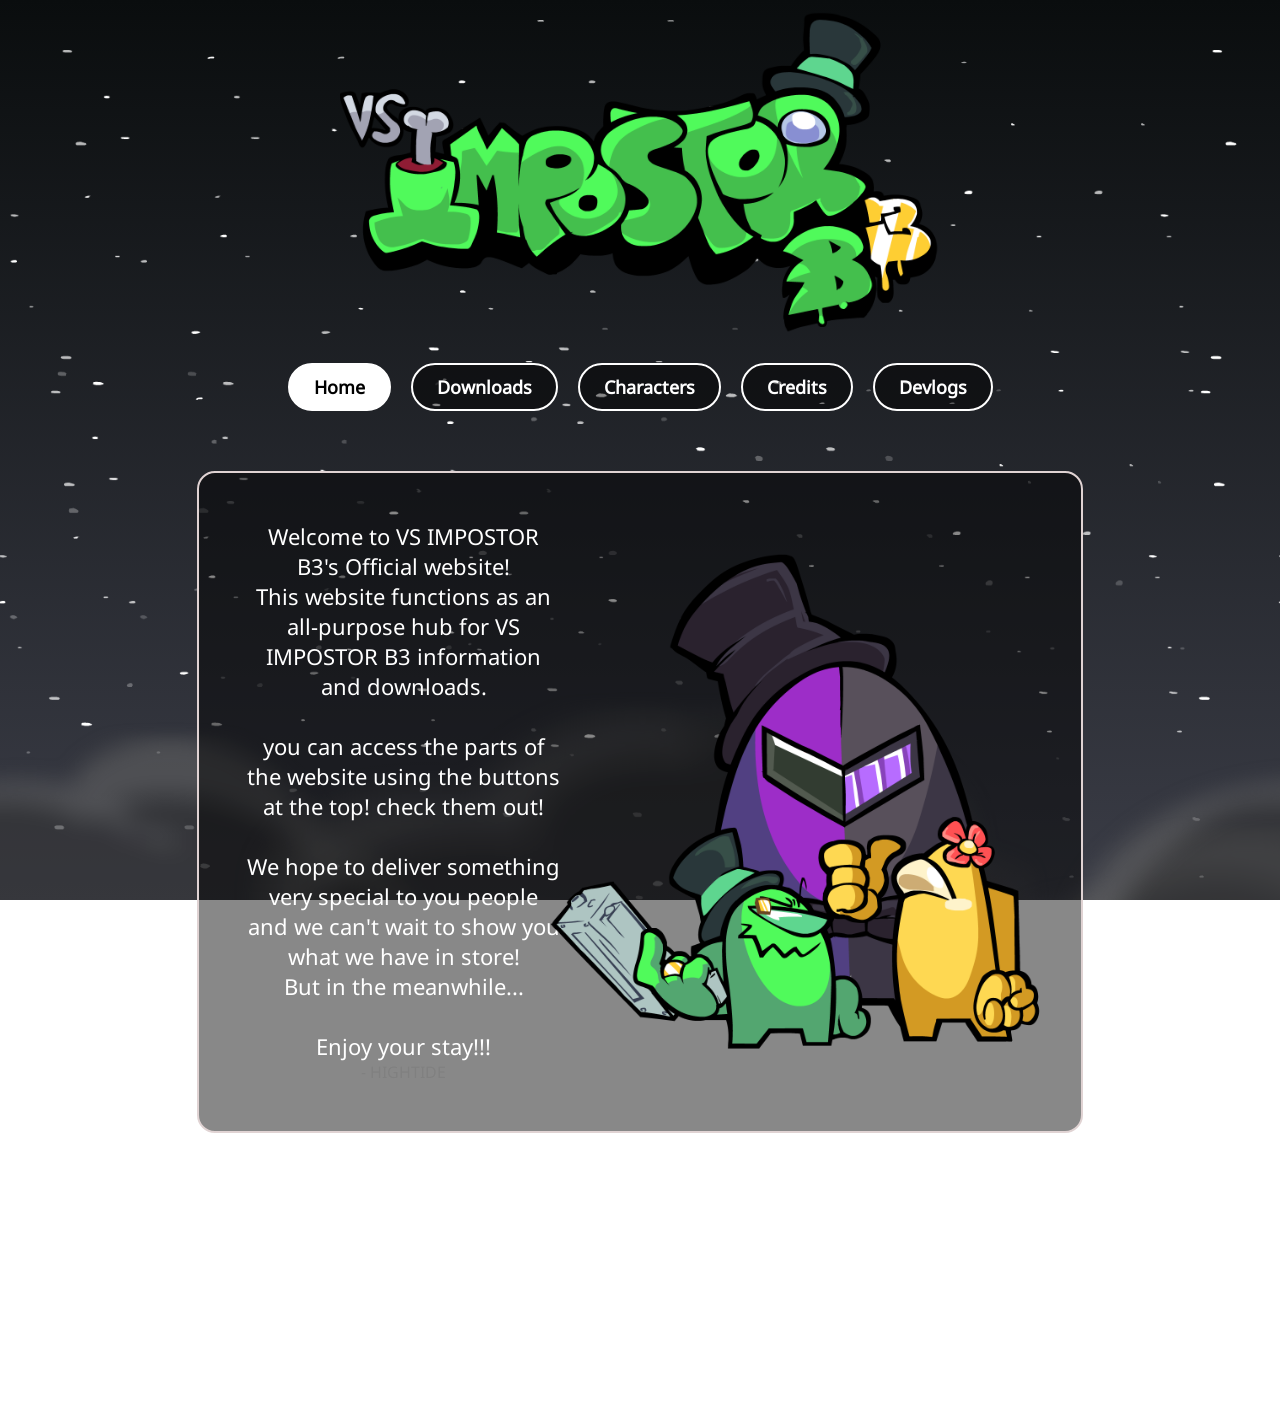
==== index.html @ e603f454 "files" ====
<!DOCTYPE html>
<html lang="en">

<!-- Ugly looking but, i dont want the stars to look weird -->

<head>
    <meta charset="UTF-8">
    <meta name="viewport" content="width=device-width, initial-scale=1.0">

    <title>VS IMPOSTOR B3</title>
    <meta name="author" content="HighTideHQ">
    <meta name="description" content="The official website for IMPOSTOR B3.">

    <link rel="icon" type="image/svg+xml" href="assets/images/gang/icons/lime.png">
    <link rel="icon" type="image/png" sizes="32x32" href="assets/images/gang/icons/lime.png">
    <link rel="apple-touch-icon" href="assets/images/gang/icons/lime.png">

    <link href="css/fonts.css" rel="stylesheet" type="text/css" media="all">
    <link href="css/main.css" rel="stylesheet" type="text/css" media="all">
    <link href="css/boxes.css" rel="stylesheet" type="text/css" media="all">
    <link href="css/text.css" rel="stylesheet" type="text/css" media="all">
    <link href="css/clouds.css" rel="stylesheet" type="text/css" media="all">
    <link href="css/bgStars.css" rel="stylesheet" type="text/css" media="all">
</head>

<body>
    <div class="background">
        <div id="BgStars1" class="BgStarLayer"><div></div><div></div></div>
        <div id="BgStars2" class="BgStarLayer"><div></div><div></div></div>

        <div class="cloud-scroll">
            <div class="cloud-track">
                <img class="cloud" id="cloud-1" src="assets/images/clouds/cloud1.png" alt="Cloud">
                <img class="cloud" id="cloud-2" src="assets/images/clouds/cloud2.png" alt="Cloud">
                <img class="cloud" id="cloud-3" src="assets/images/clouds/cloud3.png" alt="Cloud">
                <img class="cloud" id="cloud-4" src="assets/images/clouds/cloud1.png" alt="Cloud">
                <img class="cloud" id="cloud-5" src="assets/images/clouds/cloud2.png" alt="Cloud">
                <img class="cloud" id="cloud-6" src="assets/images/clouds/cloud3.png" alt="Cloud">
            </div>
        </div>  
    </div>

    <header>
        <div class="header-logo">
            <img src="assets/images/logo.png" width="600" alt="IMPOSTOR B3 LOGO">
        </div>

        <br>

        <nav class="header-nav">
            <a href="#home" class="button">Home</a>
            <a href="#downloads" class="button">Downloads</a>
            <a href="#characters" class="button">Characters</a>
            <a href="#credits" class="button">Credits</a>
            <a href="#devlog" class="button">Devlogs</a>
        </nav>
    </header>

    <br><br>

    <section data-section="404">
        <div class="scaledDiv">
            <p class="text-large" style="color: red;">ERROR 404!</p>
            <p class="text-normal">PAGE NOT FOUND</p>
            <br>
            <img src="assets/images/gifs/brown-wip.gif" class="brown" alt="Brown Walker WIP" >
            <p class="text-normal" style="text-align: center;">
                <span style="font-weight: bolder;">OOPS!</span> you seem to be a bit lost, aren't you?
                <br>
                Click the button below or use the buttons above to head back to existing pages!
            </p>
            <br>
            <div style="text-align: center;">
                <a href="#home" onclick="goHome();" class="button">Back to Home</a>
            </div>
        </div>
        <br>
    </section>

    <section data-section="home">
        <div class="main">
            <div class="box">
                <div class="box-content" style="gap: 24px; padding-right: 24px">
                    <div>
                        <p class="text-normal" style="text-align: center;">
                            Welcome to VS IMPOSTOR B3's Official website!
                            <br>
                            This website functions as an all-purpose hub for VS IMPOSTOR B3 information and downloads.
                            <br><br>
                            you can access the parts of the website using the buttons at the top! check them out!
                            <br><br>
                            We hope to deliver something very special to you people and we can't wait to show you what we have in store!
                            <br>
                            But in the meanwhile...
                            <br><br>
                            Enjoy your stay!!!
                        </p>
                        <p class="text-normal" style="font-size: 16px; text-align: center; color:gray;">- HIGHTIDE</p>
                    </div>
                    
                    <img src="assets/images/gang/impgang.png" style="height: auto; width: 425px; transform: scale(120%);" alt="">
                </div>
            </div>
        </div>
    </section>

    <section data-section="downloads">
        <div class="scaledDiv">
            <p class="text-large">
                DOWNLOADS...?
            </p>
            <br>
            <img src="assets/images/gifs/brown-wip.gif" class="brown" alt="Brown Walker WIP" >
            <p class="text-normal" style="text-align: center;">
                Builds will be available here soon.
                <br>
                Check out our <a href="https://x.com/B3Impostor" style="color: cornflowerblue;">Twitter/X</a> for new updates and information about the mod.
                <br>
                Stay tuned!
            </p>
        </div>
        <br>
    </section>

    <section data-section="characters">
        <div class="main">

            <div class="content-flex">
                <img src="assets/images/gang/icons/b3.png" height="100" style="margin-right: -10px; margin-top: 14px; transform: rotate(24deg);" alt="B3 Icon">
                <p class="text-large">
                    CHARACTERS
                </p>
                <img src="assets/images/gang/icons/lime.png" height="100" style="margin-left: -10px; margin-top: 14px; transform: rotate(-16deg);" alt="Lime Icon">
            </div>
            <p class="text-normal" style="text-align: center; margin-top: -6px;">Get to know them!</p>

            <br><br>

            <div class="box">
                <div class="box-content box-content-reversed">
                    <img src="assets/images/gang/couple.png" style="transform: scale(110%);" alt="B3 and SHAYA!">
                    <div>
                        <p class="text-title" style="text-align: center;">B3 and Shaya Dearest!</p>
                        <p class="text-highlight" style="text-align: center;">Thx B3GF ily<3</p>
                        <br>
                        <p class="text-description" style="text-align: center;">
                            A madly in love couple who love to sing songs, they are the main playable characters in the mod! expect to see ALOT of them throughout the entirety of Vs Impostor B3!
                        </p>
                        <br>
                        <p class="text-creator">- Owned by Biddle3.</p>
                    </div>
                </div>
            </div>

            <br><br>

            <div class="box">
                <div class="box-content">
                    <img src="assets/images/gang/lime.png" alt="LIME">
                    <div>
                        <p class="text-title" style="text-align: center; font-size: 52px;">Lime</p>
                        <p class="text-highlight" style="text-align: center;">Whats up Dawg?</p>
                        <br>
                        <p class="text-description" style="text-align: center;">
                            The lead antagonist of Week 1's "Oceana Occurrence" as well as Yellows partner!
                            <br>
                            Annoying, greedy, and... quite silly. 
                        </p>
                    </div>
                </div>
            </div>

            <br><br>

            <div class="box">
                <div class="box-content box-content-reversed">
                    <img src="assets/images/gang/yellow.png" style="transform: scale(110%);" alt="YELLOW">
                    <div>
                        <p class="text-title" style="text-align: center; font-size: 52px;">Yellow</p>
                        <p class="text-highlight" style="text-align: center;">You're fragile... like a flower...</p>
                        <br>
                        <p class="text-description" style="text-align: center;">
                            The lead antagonist of the future Week 2's "Mana Mania" as well as Limes partner!
                            <br>
                            Sweet and soft... be wary of his thorns.. 
                        </p>
                    </div>
                </div>
            </div>

            <br><br>

            <div class="box">
                <div class="box-content">
                    <img src="assets/images/gang/purple.png" style="transform: scale(115%);" alt="Purple">
                    <div>
                        <p class="text-title" style="text-align: center; font-size: 46px; color: rgb(153, 119, 153);">Purple</p>
                        <p class="text-highlight" style="text-align: center;">...</p>
                        <br>
                        <p class="text-description" style="text-align: center;">
                            A machine of malice, with no heart, it knows one thing. terminate.
                        </p>
                    </div>
                </div>
            </div>
        </div>
        <br>
    </section>

    <section data-section="credits">
        <div class="main">
            <div class="box content-center">
                <p class="text-highlight" style="text-align: center;">WHAT IS HIGHTIDE?</p>
                <p class="text-title" style="text-align: center;">An fnf mod team, duh!</p>
                <br>
                <img src="assets/images/logo-hightide.png" alt="IMPOSTOR B3 LOGO" width="85%">
                <br>
                <p class="text-description" style="text-align: center;">
                    Hightide is the name of our production team! currently, we're working on a 
                    <br>
                    Vs Impostor fan-mod Called B3 impostor! more updates coming soon!
                </p>
            </div>

            <br><br>

            <div class="box">
                <div class="box-content" style="justify-content: left;">
                    <div>
                        <p class="text-credit-title">HIGHTIDE TEAM</p>

                        <!-- <p class="text-credit-role">ROLE TEXT</p> -->
                        <p class="text-credit-person">Nova - Owner, Director, Lead Charter, Concept Artist</p>
                        <p class="text-credit-person">Jessexdee (BIG J) - Co-Director, Lead Artist, Animator</p>
                        
                        <p class="text-credit-person">TheBlueGrunt - Lead Animator, Concept Artist</p>

                        <p class="text-credit-person">Clappers46 - Lead Musician</p>
                        <p class="text-credit-person">Cencory - Musician</p>
                        <p class="text-credit-person">Daxie - Musician</p>
                        <p class="text-credit-person">BayckieBay - Musician</p>

                        <p class="text-credit-person">Lou - Coder, Voice of Shaya.</p>
                        <p class="text-credit-person">Mr. Polo - Coder, Website Coder</p>

                        <br>

                        <p class="text-credit-title">TRAILER STAFF</p>
                        <p class="text-credit-person">Mixman - Director of Trailer, Artist, Animator  (Voice of Detective)</p>
                        <p class="text-credit-person">Bluey - Artist, Animator</p>
                        <p class="text-credit-person">Kdead - Artist, Animator</p>
                        <p class="text-credit-person">Collusiam - Video Editor</p>

                        <br>

                        <p class="text-credit-title">SPECIAL THANKS</p>
                        <p class="text-credit-person">The old SUSWAVES team (i thank you all for your hard work)</p>
                        <p class="text-credit-person">Biddle3 and Studio Breakbeat</p>
                        <p class="text-credit-person">Clowfoe and MotorFrog</p>
                        <p class="text-credit-person">Innersloth</p>
                        <p class="text-credit-person">The Funkin' Crew</p>
                        <p class="text-credit-person">NZN and Sabothunder</p>
                        <p class="text-credit-person">Ivy and T3am</p>
                        <p class="text-credit-person">Ra_TanG and IMPOSTELLAR</p>
                        <p class="text-credit-person">POGOFROG!</p>
                        <p class="text-credit-person">Yoisabo</p>
                        <p class="text-credit-person">Sussin Direct Team</p>
                        <p class="text-credit-person">Minus Impostor Team</p>
                        <p class="text-credit-person">Birstondog11 (???)</p>
                        <p class="text-credit-person">Jio (random kid)</p>
                        <p class="text-credit-person">DW64 (my bf :3)</p>

                        <br>

                        <p class="text-credit-person">and YOU! for checking out our project! thank youu!!! </p>
                    </div>
                </div>
            </div>
        </div>
    </section>

    <section data-section="devlog">
        <div class="main">
            <div class="scaledDiv">
                <p class="text-large" style="text-align: center;">
                    DEVLOGS
                </p>
                <br>
                <img src="assets/images/gifs/brown-wip.gif" class="brown" alt="Brown Walker WIP" >
                <p class="text-normal" style="text-align: center;">
                    Progress updates on the mod and new information on many other things will be added here soon!
                    <br>
                    But for now, check out our <a href="https://x.com/B3Impostor" style="color: cornflowerblue;">Twitter/X</a> for that kinda stuff!
                    <br>
                    Stay tuned!
                </p>
            </div> 
        </div>
        <br>
    </section>

    <br>

    <footer class="footer">
        <div>
            <p class="text-smallest" style="text-align: center;">
                Among Us © Innersloth LLC.
                <br>
                Friday Night Funkin’ © The Funkin’ Crew Inc.
                <br>
                Website owned by HighTide HQ
                <br><br>
                VS Impostor B3 is an unofficial fan-made mod and is not directly affiliated with or endorsed by The Funkin’ Crew Inc, nor the VS IMPOSTOR mod.
                <br>
                All rights belong to their respective owners.
                <br><br>
                website version: 8/1/2026
            </p>
        </div>
    </footer>

    <script src="scripts/bgStars-handler.js"></script>
    <script src="scripts/sections-handler.js"></script>
</body>

</html>
---- css/fonts.css ----
@font-face {
    font-family: 'Bahn';
    font-style: normal;
    src: url('../assets/fonts/bahn.woff2') format('woff2');
}

@font-face {
    font-family: 'Ariblk';
    font-style: normal;
    src: url('../assets/fonts/ariblk.woff2') format('woff2');
}

@font-face {
    font-family: 'Liber';
    font-style: normal;
    src: url('../assets/fonts/liber.woff2') format('woff2');
}

@font-face {
    font-family: 'Noto Sans';
    font-style: normal;
    font-weight: 400;
    src: url('../assets/fonts/notosans.woff2') format('woff2');
}

@font-face {
    font-family: 'Antic';
    font-style: normal;
    font-weight: 400;
    font-display: swap;
    src: url('../assets/fonts/Antic.woff2') format('woff2');
    unicode-range: U+0000-00FF, U+0131, U+0152-0153, U+02BB-02BC, U+02C6, U+02DA, U+02DC, U+0304, U+0308, U+0329, U+2000-206F, U+20AC, U+2122, U+2191, U+2193, U+2212, U+2215, U+FEFF, U+FFFD;
}

@font-face {
    font-family: 'Reddit Sans';
    font-style: normal;
    font-weight: 200 900;
    font-display: swap;
    src: url('../assets/fonts/Reddit\ Sans.woff2') format('woff2');
    unicode-range: U+0100-02BA, U+02BD-02C5, U+02C7-02CC, U+02CE-02D7, U+02DD-02FF, U+0304, U+0308, U+0329, U+1D00-1DBF, U+1E00-1E9F, U+1EF2-1EFF, U+2020, U+20A0-20AB, U+20AD-20C0, U+2113, U+2C60-2C7F, U+A720-A7FF;
}

@font-face {
    font-family: 'Space Mono';
    font-style: normal;
    src: url('../assets/fonts/SpaceMono-Regular.woff2') format('woff2');
}

@font-face {
    font-family: 'Space Mono Bold';
    font-style: normal;
    src: url('../assets/fonts/SpaceMono-Bold.woff2') format('woff2');
}
---- css/main.css ----
/* The beauty of the website :D */

:root {
    --text-font-size: 22px;
    --text-font-family: 'Noto Sans';
    --max-site-width: 950px;
    --box-bg-color: #00000077;
    --main-text-color: #ffffff;
}

* {
    font-family: var(--text-font-family);
    font-size: var(--text-font-size);
    color: var(--main-text-color);
    box-sizing: border-box;
}

br {
    user-select: none;
}

img {
    user-select: none;
    -webkit-user-drag: none;
    pointer-events: none;
}

html {
    margin: 0;
    padding: 0;
    min-height: 100%;
    max-width: 100%;
    overflow-x: hidden;
    overflow-y: scroll;
    background: none;
}

body {
    background: none;
    color: var(--main-text-color);
    max-width: var(--max-site-width);
    margin: 0 auto;
    padding: 12px 32px 3rem;
}

.background {
    position: fixed;
    top: 0;
    left: 0;
    width: 100%;
    height: 100%;
    background: linear-gradient(to bottom, #0a0d0e, #3b3d47);
    z-index: -1;
}

header {
    max-width: var(--max-site-width);
    width: 100%;
}

.header-logo {
    display: flex;
    margin: 0 auto;
    justify-content: center;
}

.header-logo img {
    width: 600px;
}

.header-nav {
    display: flex;
    flex-wrap: wrap;
    margin: 0 auto;
    justify-content: center;
    gap: 20px;
}

.content-flex {
    display: flex;
    justify-content: center;
    align-items: center;
    gap: 1rem;
    width: 100%;
}

.content-flex img {
    height: 100px;
    width: auto;
    flex-shrink: 0;
}

.content-flex .text-large {
    margin: 0;
    text-align: center;
    flex: 0 1 auto;
    white-space: nowrap;
}

.content-center {
    display: flex;
    flex-direction: column;
    margin: 0 auto;
    align-items: center;
}

/* Button stuff */

.button {
    min-width: 100px;
    margin: 0;
    color: var(--main-text-color);
    padding: 10px 24px;
    background-color: var(--box-bg-color);
    border: 2px solid #ffffff;
    border-radius: 25px;
    font-size: calc(var(--text-font-size) - 4px);
    font-weight: bold;
    /*  box-shadow: 0px 0px 12px #ffffff; vsimp style */
    text-decoration: none;
    text-align: center;
    transition: all 0.15s linear;
    max-width: 100%;
}

.button:hover {
	text-decoration: none;
}

.button.active {
    color: #000000;
    background-color: #ffffff;
    cursor: default;
}

.button:hover {
    color: #000000;
    background-color: #ffffff;
}

section {
    display: none !important;
}

section.active {
    display: block !important;
}

.brown {
    display: block;
    margin: 0 auto 1rem;
    width: min(250px, 70vw);
    max-width: 100%;
    height: auto;
    transform: none;
}

.scaledDiv {
    width: min(100%, var(--max-site-width));
    margin: 0 auto;
    padding: 1.25rem 1rem;
    display: flex;
    flex-direction: column;
    align-items: center;
    text-align: center;
}

/* Dad! Look! I'm responsi-VLE! */
/* a bit shitty looking but hey! it works! and i have a life! i dont wanna focus on this too much! */

@media (max-width: 768px)
{
    body {
        padding: 12px 10px 1.5rem;
    }

    .header-logo img {
        width: 80vw;
    }

    .background {
        height: 125%;
    }

    .scaledDiv {
        padding: 1rem 0.75rem;
    }

    .scaledDiv .text-large {
        font-size: clamp(2rem, 5vw, 2.6rem);
    }

    .scaledDiv .text-normal {
        font-size: clamp(1rem, 2.3vw, 1.25rem);
    }

    .content-flex {
        gap: 0.75rem;
    }

    .content-flex img {
        height: 80px;
    }
}

@media (max-width: 480px) {
    body {
        padding: 8px 8px 1.25rem;
    }

    .header-nav {
        flex-direction: column;
        align-items: stretch;
        max-width: 100%;
        gap: 10px;
    }

    .button {
        width: 100%;
    }

    .scaledDiv {
        padding: 0.75rem 0.5rem;
    }

    .scaledDiv .text-large {
        font-size: clamp(1.6rem, 7vw, 2.1rem);
        line-height: 1.1;
    }

    .scaledDiv .text-normal {
        font-size: 1rem;
        line-height: 1.5;
    }

    .content-flex {
        gap: 0.35rem;
        flex-wrap: nowrap;
        transform: scale(0.9);
        transform-origin: center center;
    }

    .content-flex img {
        height: 54px;
    }

    .content-flex .text-large {
        font-size: clamp(1.6rem, 7vw, 2.2rem);
    }

    .content-flex .text-large {
        font-size: clamp(1.8rem, 8vw, 2.4rem);
    }
}
---- css/boxes.css ----
/* Box stuff */

.box {
    min-width: 100px;
    min-height: 32px;
    color: #ffffff;
    background-color: var(--box-bg-color);
    border: 2px solid #e0d3d3;
    border-radius: 18px;
    /*  box-shadow: 0px 0px 12px #ffffff; vsimp style */
    padding: 48px;

    box-sizing: border-box;
    overflow-wrap: break-word;
    word-wrap: break-word;
    word-break: break-word;
    overflow: hidden;
}

.box-content {
    display: flex;
    justify-content: center;
    align-items: center;
    flex-direction: row;
    gap: 2rem;
    flex-wrap: nowrap;
    max-width: 100%;
}

.box-content-reversed {
    flex-direction: row-reverse;
}

.box-content > div {
    flex: 1 1 0;
    min-width: 0;
    display: flex;
    flex-direction: column;
    justify-content: center;
}

.box-content img {
    flex: 0 0 auto;
    width: auto;
    height: 400px;
    object-fit: contain;
}

@media (max-width: 768px) {
    .box {
        padding: 1.25rem;
    }

    .box-content {
        flex-direction: column;
        align-items: stretch;
        flex-wrap: wrap;
    }
    
    .box-content > div {
        flex: 1 1 auto;
    }
    
    .box-content img {
        flex: 0 1 auto;
        max-height: 320px;
        width: min(100%, 280px);
        max-width: 100%;
        align-self: center;
    }

    .box-content-reversed {
        flex-direction: row-reverse;
    }
}
---- css/text.css ----
/* Text stuff */

p {
    margin-block: 0px;
    max-width: var(--max-site-width);
}

.text-large {
    font-size: calc(var(--text-font-size) + 32px);
    color: var(--main-text-color);
}

.text-highlight {
    font-family: 'Trebuchet MS';
    font-size: calc(var(--text-font-size) - 4px);
    color: #50acbd;
    letter-spacing: 2px;
}

.text-normal {
    font-size: var(--text-font-size);
    color: var(--main-text-color);
}

.text-title {
    font-size: calc(var(--text-font-size) + 16px);
    color: var(--main-text-color);
    letter-spacing: 2px;
    font-weight: bold;
    margin-block: 0px;
}

.text-description {
    font-size: calc(var(--text-font-size) - 4px);
    line-height: 1.6;
    color: #a3a3a3;
}

.text-smallest {
    font-size: calc(var(--text-font-size) - 10px);
    text-transform: uppercase;
    font-family: 'Noto Sans';
    line-height: 1.8;
    color: var(--main-text-color);
}

.text-credit-title {
    font-size: calc(var(--text-font-size) + 10px);
    font-family: 'Space Mono Bold';
}

.text-credit-role {
    font-size: calc(var(--text-font-size) + 4px);
    padding-top: 16px;
    line-height: 1;
    font-family: 'Space Mono Bold';
}

.text-credit-person {
    font-size: var(--text-font-size);
    font-family: var(--text-font-family);
    line-height: 1.6;
}

.text-creator {
    font-family: 'Trebuchet MS';
    font-size: calc(var(--text-font-size) - 6px);
    letter-spacing: 2px;
    text-align: center;
    color: #cfcfcf;
}

a {
    text-decoration: none;
}

a:hover {
    text-decoration:underline;
}

@media (max-width: 768px)
{
    .text-title {
        font-size: calc(var(--text-font-size) + 8px);
    }

    .text-description {
        font-size: calc(var(--text-font-size) - 6px);
        line-height: 1.5;
    }
}

@media (max-width: 480px) {
    .text-large {
        font-size: calc(var(--text-font-size) + 20px);
    }

    .text-title {
        font-size: calc(var(--text-font-size) + 4px);
    }
}
---- css/clouds.css ----
:root {
    --cloud-speed: 28s;
}

.cloud-scroll {
    position: relative;
    width: 100%;
    height: 100%;
    overflow: hidden;
    user-select: none;
}

.cloud-track {
    position: absolute;
    top: 0;
    left: 0;
    width: 100%;
    height: 100%;
    animation: scrollLeft var(--cloud-speed) linear infinite;
}

@keyframes scrollLeft {
    0% {
        transform: translateX(0);
    }
    100% {
        transform: translateX(-100%);
    }
}

.cloud {
    position: absolute;
    width: 62vw;
    display: block;
    opacity: 1;
    z-index: -1;
    filter: blur(6px);
}

#cloud-1 {
    bottom: -15%;
    left: -25vw;
}

#cloud-2 {
    bottom: -20%;
    left: 68vw;
}

#cloud-3 {
    bottom: -10%;
    left: 50vw;
    transform: translateX(-50%);
    trasnform
}

#cloud-4 {
    bottom: -15%;
    left: 75vw;
}

#cloud-5 {
    bottom: -20%;
    left: 168vw;
}

#cloud-6 {
    bottom: -10%;
    left: 150vw;
    transform: translateX(-50%);
}

@media (max-width: 768px)
{
    .cloud-track {
        animation: scrollLeft 16s linear infinite;
    }

    .cloud {
        width: 86vw;
        opacity: 0.9;
    }
}

@media (max-width: 480px) {
    .cloud {
        width: 110vw;
        opacity: 0.8;
        filter: blur(4px);
    }
}
---- css/bgStars.css ----
.BgStarLayer {
    position: fixed;
    top: 0;
    left: 0;
    width: 100%;
    height: 100%;
    display: flex;
}

.BgStarLayer > div {
    width: 100%;
    height: 100%;
    background-image: url('../assets/images/stars.png');
    background-repeat: repeat-x;
    background-size: auto 100%;
    background-position: 0 0;
    flex-shrink: 0;
}

#BgStars1 {
    background-position-y: 0;
    opacity: 0.7;
}
#BgStars2 {
    background-position-y: 50px;
}

@media (max-width: 768px)
{
    .BgStarLayer {
        height: 125%;
    }
    
    #BgStars1 {
        animation-duration: var(--star-speed-smaller);
    }
    
    #BgStars2 {
        animation-duration: var(--star-speed-smaller);
    }
}
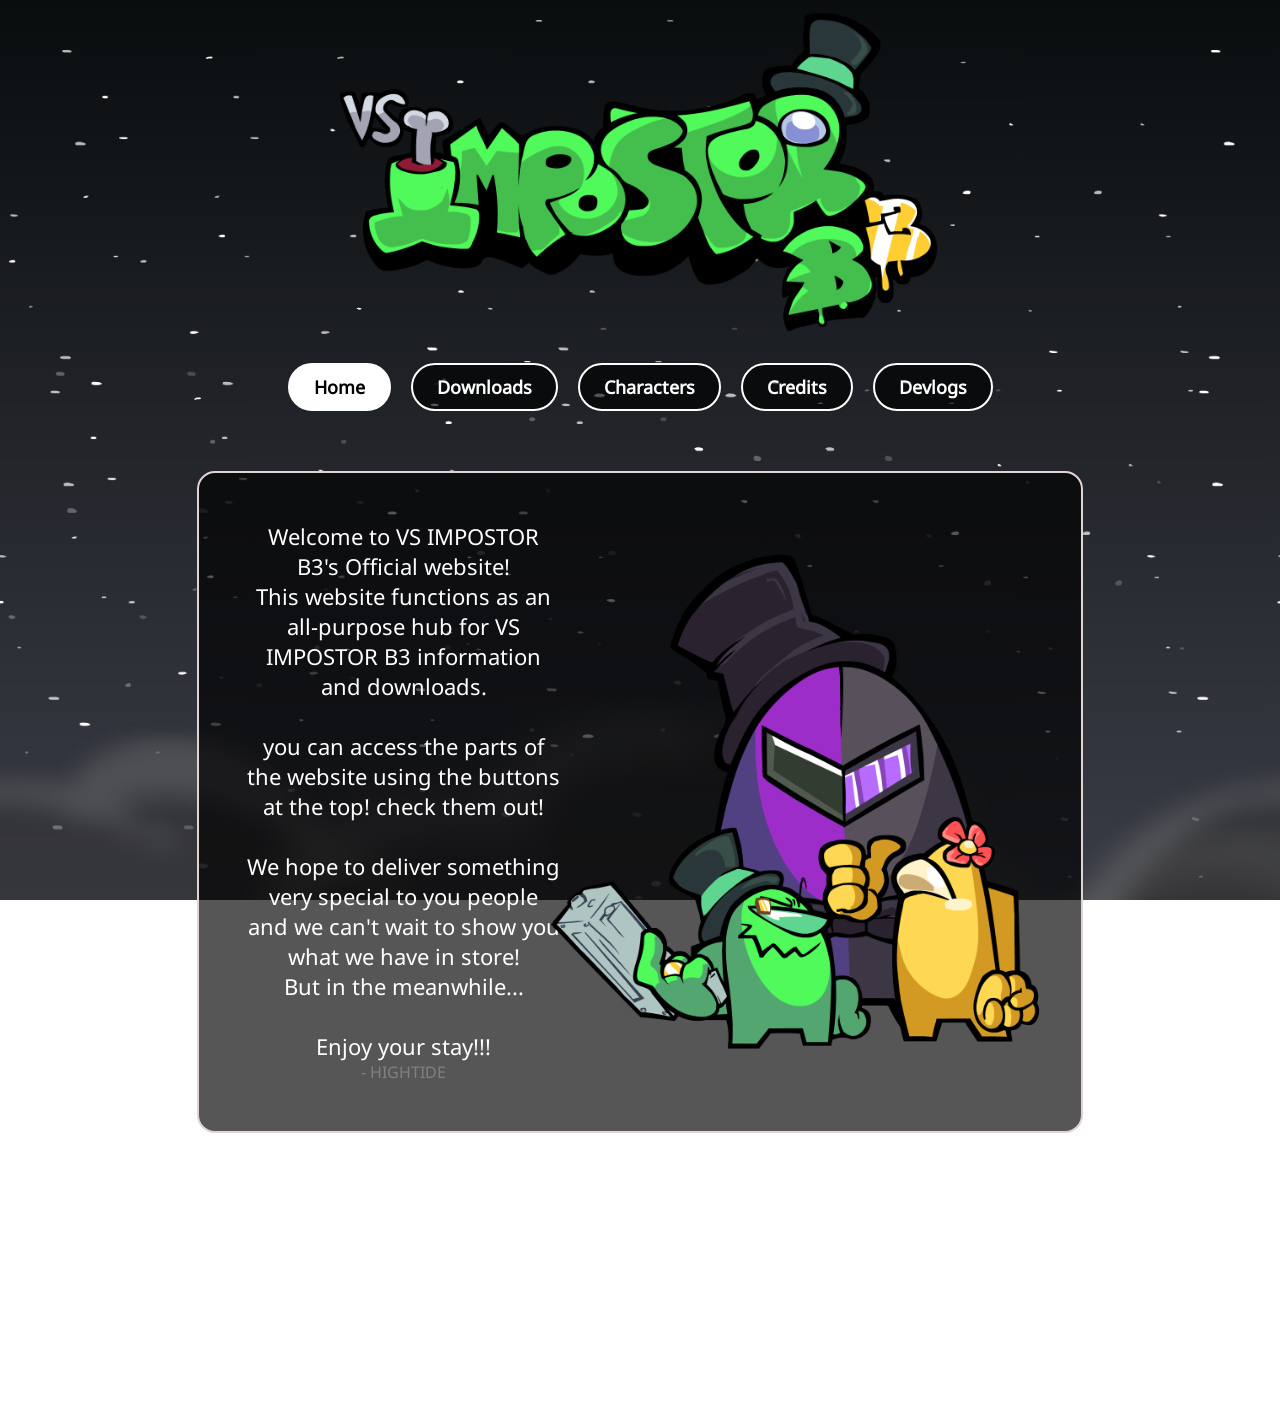
==== commit cf4cc876: "added devlogs" ====
--- a/index.html
+++ b/index.html
@@ -71,7 +71,7 @@
             </p>
             <br>
             <div style="text-align: center;">
-                <a href="#home" onclick="goHome();" class="button">Back to Home</a>
+                <a href="#home" onclick="scrollUp();" class="button">Back to Home</a>
             </div>
         </div>
         <br>
@@ -98,7 +98,7 @@
                         <p class="text-normal" style="font-size: 16px; text-align: center; color:gray;">- HIGHTIDE</p>
                     </div>
                     
-                    <img src="assets/images/gang/impgang.png" style="height: auto; width: 425px; transform: scale(120%);" alt="">
+                    <img src="assets/images/gang/fullgang.png" style="height: auto; width: 425px; transform: scale(120%);" alt="">
                 </div>
             </div>
         </div>
@@ -207,6 +207,184 @@
         <br>
     </section>
 
+    <section data-section="devlogs/1">
+        <div class="main">
+            <div class="box">
+                <div class="content-center">
+                    <p class="text-title" style="text-align: center;">B3 DEVLOG #1</p>
+                    <p class="text-smallest">AUGUST 12, 2026</p>
+                    <br>
+                
+                    <br>
+
+                    <img src="assets/images/devlogs/log1/lime.png" width="250" alt="Hey it's me! happy lime!">
+                    <p class="text-creator">(Made by @NovaArtistXD)</p>
+
+                    <br><br>
+
+                    <p class="text-large" style="color:yellow; font-weight: bold; text-transform: uppercase;">Whats up dawg?</p>
+
+                    <br>
+
+                    <div class="devlog-person-box content-center">
+                        <p class="text-normal">
+                            Hello there! Nova here, director of HIGHTIDE!
+                            <br>
+                            i hope you all are having a great day!
+                            i hope you all have seen the gameplay teaser for the new VS IMPOSTOR B3! <br>im proud of my team, and how great it looks!
+                            <br><br>
+                            ALSO! this entire website! its cool huh? say thank u to my good friend mr polo for making it real!!! and Jesse for the awesome art!!
+                            and this dev log! to inform you on upcoming vs impostor b3 stuffs,... ill update it every once in a while! enjoy this newsletter!
+                        </p>
+                    </div>
+
+                    <br><br>
+
+                    <p class="text-large" style="color:yellow; font-weight: bold; text-transform: uppercase;">2026 Release!?</p>
+
+                    <br>
+
+                    <img src="assets/images/devlogs/log1/yellow.png" width="250" alt="Hey it's me! happy yellow!">
+                    <p class="text-creator">(Made by @NovaArtistXD)</p>
+
+                    <br>
+
+                    <div class="devlog-person-box content-center">
+                        <p class="text-normal">
+                            YES!! we are planning to release THIS YEAR! progress has been going great, and i am very confident about that!
+                            <br>
+                            progress has been going great, and while v1 is not that big imo, i think its a great look at what the modern vs impostor b3 looks like!
+                            it will come with week 1, OCEANA OCCURENCE, and 2 extras! 
+                            <br><br>
+                            heres a sneak peak on one of them bellow..
+                        </p>
+                    </div>
+
+                    <br>
+
+                    <p class="text-normal" style="margin-bottom: 16px; text-transform: capitalize; letter-spacing: 4px;">???</p>
+                    <audio controls>
+                        <source src="assets/music/titlur-b3-inst-teaser.mp3" type="audio/mpeg">
+                        Your browser does not support the audio element.
+                    </audio>
+                    <p class="text-creator">(Composed by Daxie)</p>
+
+                    <br><br>
+
+                    <p class="text-normal" style="text-align: center;">
+                        There will also be very cool custom menus!
+                        <br>
+                        For example, here's a look at our new main menu!
+                    </p>
+
+                    <br><br>
+
+                    <img src="assets/images/screenshots/main-menu.png" width="725" alt="Main Menu Teaser">
+                    <p class="text-creator">(VISUALS MAY NOT BE FINAL)</p>
+
+                    <br><br>
+
+                    <p class="text-large" style="color:yellow; font-weight: bold; text-transform: uppercase;">The Sussin Direct?</p>
+
+                    <br>
+
+                    <img src="assets/images/devlogs/log1/purple.png" width="250" alt="Hey it's me! the big purple chud!">
+                    <p class="text-creator">(Made by @NovaArtistXD)</p>
+
+                    <br>
+
+                    <div class="devlog-person-box content-center">
+                        <p class="text-normal">
+                            We have the great honor to be part of the new and improved, sussin direct!
+                            <br><br>
+                            a direct showcasing some of the most promising, and awesome vs impostor/among us fan mods in the community!
+                            <br>
+                            theres a LOT of cool stuff! (and us hehe) we have somethin cool in stock for you all for the trailer! as well as yknow, the trailer itself.
+                            <br><br>
+                            more info on this on a later newsletter! or youll hear from the sussin direct team themselves when they start their promo run! or.. the trailer itself. dunno. :p
+                        </p>
+                    </div>
+
+                    <br><br>
+
+                    <p class="text-large" style="color:yellow; font-weight: bold; text-transform: uppercase;">Thank you!</p>
+
+                    <br>
+
+                    <img src="assets/images/devlogs/log1/highfrog.png" width="400" alt="The Shark">
+                    <p class="text-creator">(Made by @NovaArtistXD)</p>
+
+                    <br>
+
+                    <div class="devlog-person-box content-center">
+                        <p class="text-normal">
+                            THANK YOU SO MUCH!
+                            <br>
+                            THANK YOU THANK YOU THANK YOU! for the amount of support we have gotten!!
+                            <br>
+                            we are all grateful for the support and love, and we hope to deliver you an awesome experience!! (guys trust me its awesome)
+                            <br>
+                            for more news, check our twitter account! and take a peep at the website! 
+                            <br><br>
+                            thank you! catch ya later dawg!
+                            <br>
+                            - <span style="color: rgb(207, 82, 186);">Nova</span>
+                        </p>
+                    </div>
+
+                </div>
+
+                <br>
+
+                <div style="text-align: center;">
+                    <a href="#devlog" onclick="scrollUp();" class="button">Go Back</a>
+                </div>
+            </div>
+        </div>
+        <br>
+    </section>
+
+    <section data-section="devlog">
+        <div class="main">
+            <div class="box">
+                <p class="text-title" style="color: yellow; text-align: center; margin-bottom: 10px;">MORE CONTENT?</p>
+                <p class="text-normal content-center" style="color: #c2c2c2; text-align: center; width: 90%;">
+                    Interested in the process of the mod?
+                    looking to learn more about the progress?
+                    <br>
+                    then
+                    take a look at our...
+                    <br>
+                </p>
+                <br>
+                <p class="text-large" style="text-align: center;">DEVLOGS!</p>
+
+                <br>
+
+                <div onclick="window.location.href='#devlogs/1'; scrollUp();" class="box-content devlog-box" style="background-color: #586b584f;">
+                    <img src="assets/images/devlogs/Coin1.png" style="height: auto; width: 250px;" alt="Devlog Coin 1">
+                    <div>
+                        <p class="text-title">Devlog #1</p>
+                        <p class="text-smallest">Behind the scenes! - August 12, 2026</p>
+                        <hr class="horiz-line">
+                        <p class="text-description">
+                            Blah blah blah blah blah blah blah blah blah blah blah blah blah blah blah
+                            blah blah blah blah blah blah blah blah blah blah blah blah blah blah blah
+                            blah blah blah blah blah blah blah blah blah blah blah blah blah
+                        </p>
+                    </div>
+                </div>
+
+                <br><br><br>
+
+                <p class="text-smallest" style="text-align: center;">Oof...</p>
+                <p class="text-smallest" style="text-align: center; text-transform: none;">It seems there's no more devlogs to be found!</p>
+                <p class="text-smallest" style="text-align: center; margin-bottom: -20px; text-transform: none;">But it's okay! more devlogs will be added when we feel like it, so just relax and wait!</p>
+            </div>
+        </div>
+        <br>
+    </section>
+
     <section data-section="credits">
         <div class="main">
             <div class="box content-center">
@@ -241,7 +419,7 @@
                         <p class="text-credit-person">BayckieBay - Musician</p>
 
                         <p class="text-credit-person">Lou - Coder, Voice of Shaya.</p>
-                        <p class="text-credit-person">Mr. Polo - Coder, Website Coder</p>
+                        <p class="text-credit-person">Mr. Polo - Coder, Website Coder (I'm getting fired)</p>
 
                         <br>
 
@@ -279,26 +457,6 @@
         </div>
     </section>
 
-    <section data-section="devlog">
-        <div class="main">
-            <div class="scaledDiv">
-                <p class="text-large" style="text-align: center;">
-                    DEVLOGS
-                </p>
-                <br>
-                <img src="assets/images/gifs/brown-wip.gif" class="brown" alt="Brown Walker WIP" >
-                <p class="text-normal" style="text-align: center;">
-                    Progress updates on the mod and new information on many other things will be added here soon!
-                    <br>
-                    But for now, check out our <a href="https://x.com/B3Impostor" style="color: cornflowerblue;">Twitter/X</a> for that kinda stuff!
-                    <br>
-                    Stay tuned!
-                </p>
-            </div> 
-        </div>
-        <br>
-    </section>
-
     <br>
 
     <footer class="footer">
--- a/css/main.css
+++ b/css/main.css
@@ -4,7 +4,7 @@
     --text-font-size: 22px;
     --text-font-family: 'Noto Sans';
     --max-site-width: 950px;
-    --box-bg-color: #00000077;
+    --box-bg-color: #000000a9;
     --main-text-color: #ffffff;
 }
 
@@ -165,6 +165,12 @@
     text-align: center;
 }
 
+.horiz-line {
+    width: 80%;
+    text-align: left;
+    margin-left: 0
+}
+
 /* Dad! Look! I'm responsi-VLE! */
 /* a bit shitty looking but hey! it works! and i have a life! i dont wanna focus on this too much! */
 
--- a/css/boxes.css
+++ b/css/boxes.css
@@ -46,6 +46,24 @@
     object-fit: contain;
 }
 
+.devlog-box {
+    border-radius: 18px;
+    padding: 24px;
+    border: 4px solid #e0d3d3;
+    gap: 16px;
+    cursor: default;
+}
+
+.devlog-box:hover {
+    cursor: pointer;
+    border-color: #ccc23a;
+}
+
+.devlog-person-box {
+    border-radius: 18px;
+    padding: 24px;
+}
+
 @media (max-width: 768px) {
     .box {
         padding: 1.25rem;
--- a/css/text.css
+++ b/css/text.css
@@ -63,11 +63,12 @@
 }
 
 .text-creator {
-    font-family: 'Trebuchet MS';
-    font-size: calc(var(--text-font-size) - 6px);
+    /* font-family: 'Trebuchet MS'; */
+    font-size: calc(var(--text-font-size) - 8px);
+    margin-top: 8px;
     letter-spacing: 2px;
     text-align: center;
-    color: #cfcfcf;
+    color: #838383;
 }
 
 a {
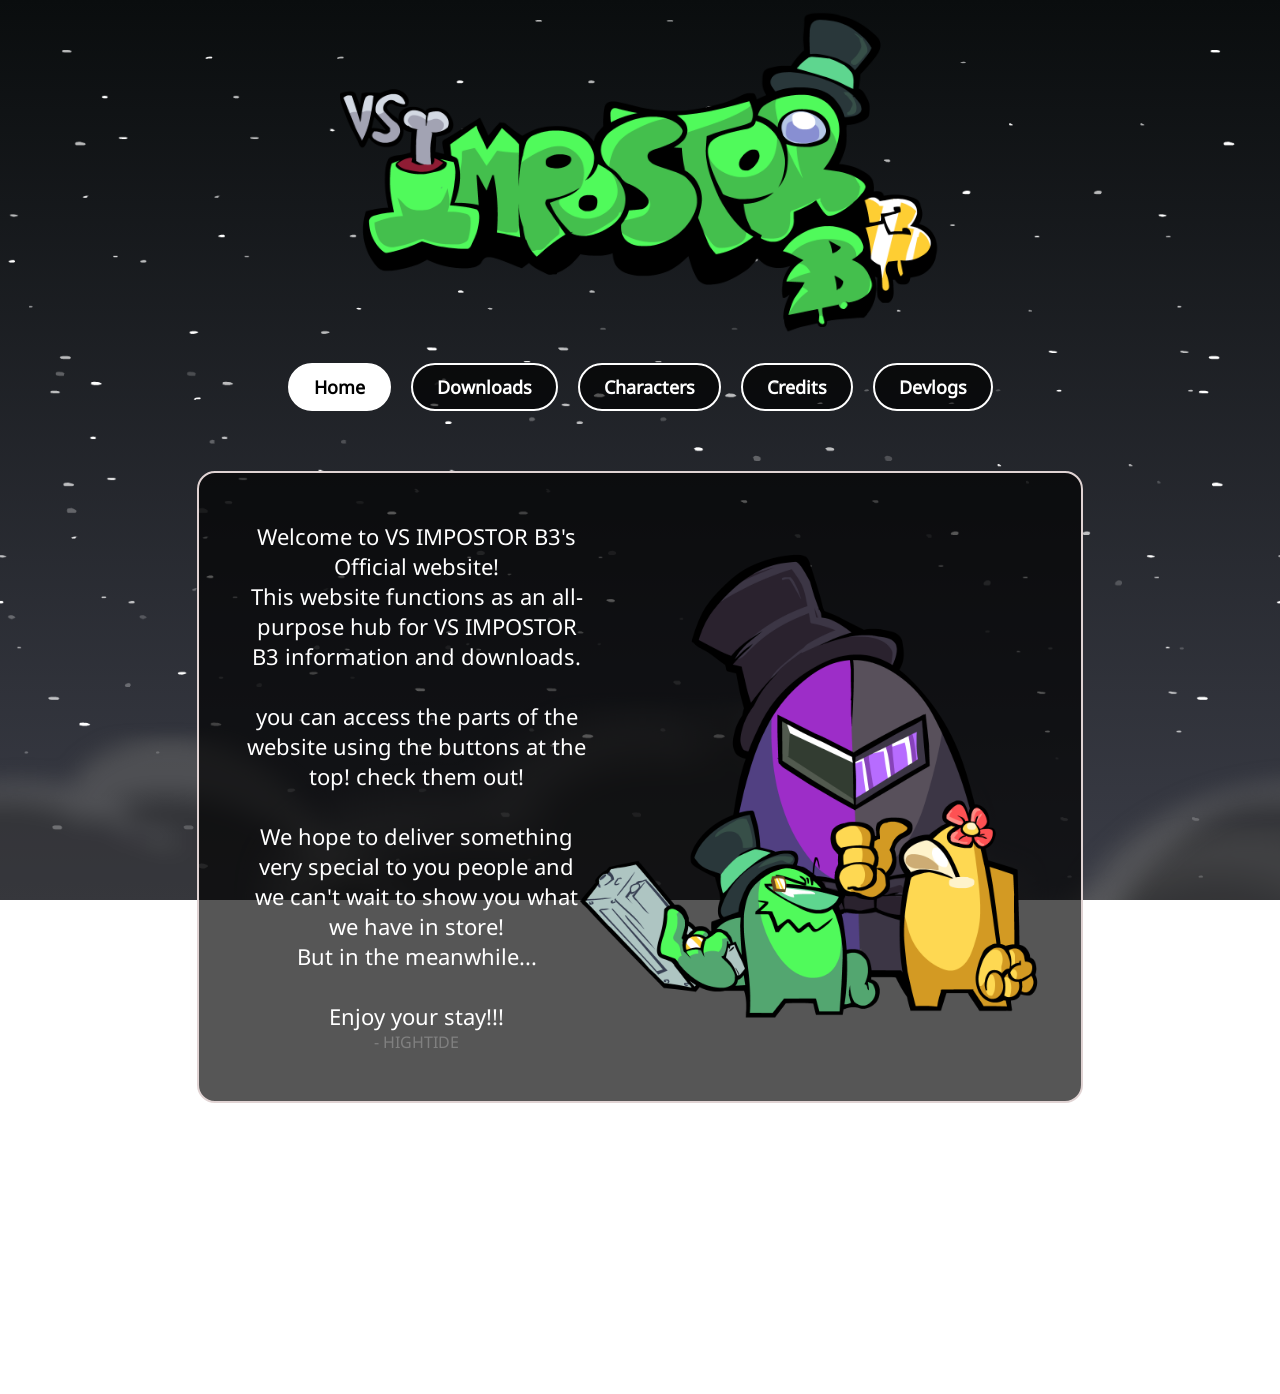
==== commit fb9b0353: "improved but still shitty" ====
--- a/index.html
+++ b/index.html
@@ -1,16 +1,11 @@
 <!DOCTYPE html>
 <html lang="en">
-
-<!-- Ugly looking but, i dont want the stars to look weird -->
-
 <head>
     <meta charset="UTF-8">
     <meta name="viewport" content="width=device-width, initial-scale=1.0">
-
     <title>VS IMPOSTOR B3</title>
     <meta name="author" content="HighTideHQ">
     <meta name="description" content="The official website for IMPOSTOR B3.">
-
     <link rel="icon" type="image/svg+xml" href="assets/images/gang/icons/lime.png">
     <link rel="icon" type="image/png" sizes="32x32" href="assets/images/gang/icons/lime.png">
     <link rel="apple-touch-icon" href="assets/images/gang/icons/lime.png">
@@ -21,13 +16,13 @@
     <link href="css/text.css" rel="stylesheet" type="text/css" media="all">
     <link href="css/clouds.css" rel="stylesheet" type="text/css" media="all">
     <link href="css/bgStars.css" rel="stylesheet" type="text/css" media="all">
+    <link href="css/extras.css" rel="stylesheet" type="text/css" media="all">
+
 </head>
-
 <body>
     <div class="background">
         <div id="BgStars1" class="BgStarLayer"><div></div><div></div></div>
         <div id="BgStars2" class="BgStarLayer"><div></div><div></div></div>
-
         <div class="cloud-scroll">
             <div class="cloud-track">
                 <img class="cloud" id="cloud-1" src="assets/images/clouds/cloud1.png" alt="Cloud">
@@ -39,14 +34,11 @@
             </div>
         </div>  
     </div>
-
     <header>
         <div class="header-logo">
             <img src="assets/images/logo.png" width="600" alt="IMPOSTOR B3 LOGO">
         </div>
-
-        <br>
-
+        <br>
         <nav class="header-nav">
             <a href="#home" class="button">Home</a>
             <a href="#downloads" class="button">Downloads</a>
@@ -55,34 +47,31 @@
             <a href="#devlog" class="button">Devlogs</a>
         </nav>
     </header>
-
     <br><br>
-
     <section data-section="404">
         <div class="scaledDiv">
-            <p class="text-large" style="color: red;">ERROR 404!</p>
+            <p class="text-large text-red">ERROR 404!</p>
             <p class="text-normal">PAGE NOT FOUND</p>
             <br>
-            <img src="assets/images/gifs/brown-wip.gif" class="brown" alt="Brown Walker WIP" >
-            <p class="text-normal" style="text-align: center;">
-                <span style="font-weight: bolder;">OOPS!</span> you seem to be a bit lost, aren't you?
+            <img src="assets/images/gifs/brown-wip.gif" class="brown" alt="Brown Walker WIP">
+            <p class="text-normal text-center">
+                <span class="text-bold">OOPS!</span> you seem to be a bit lost, aren't you?
                 <br>
                 Click the button below or use the buttons above to head back to existing pages!
             </p>
             <br>
-            <div style="text-align: center;">
+            <div class="text-center">
                 <a href="#home" onclick="scrollUp();" class="button">Back to Home</a>
             </div>
         </div>
         <br>
     </section>
-
     <section data-section="home">
         <div class="main">
             <div class="box">
-                <div class="box-content" style="gap: 24px; padding-right: 24px">
-                    <div>
-                        <p class="text-normal" style="text-align: center;">
+                <div class="box-content box-content-gap">
+                    <div>
+                        <p class="text-normal text-center">
                             Welcome to VS IMPOSTOR B3's Official website!
                             <br>
                             This website functions as an all-purpose hub for VS IMPOSTOR B3 information and downloads.
@@ -95,55 +84,49 @@
                             <br><br>
                             Enjoy your stay!!!
                         </p>
-                        <p class="text-normal" style="font-size: 16px; text-align: center; color:gray;">- HIGHTIDE</p>
-                    </div>
-                    
-                    <img src="assets/images/gang/fullgang.png" style="height: auto; width: 425px; transform: scale(120%);" alt="">
-                </div>
-            </div>
-        </div>
-    </section>
-
+                        <p class="text-normal text-small-gray">- HIGHTIDE</p>
+                    </div>
+                    <img src="assets/images/gang/fullgang.png" class="home-gang-image" alt="">
+                </div>
+            </div>
+        </div>
+    </section>
     <section data-section="downloads">
         <div class="scaledDiv">
             <p class="text-large">
                 DOWNLOADS...?
             </p>
             <br>
-            <img src="assets/images/gifs/brown-wip.gif" class="brown" alt="Brown Walker WIP" >
-            <p class="text-normal" style="text-align: center;">
+            <img src="assets/images/gifs/brown-wip.gif" class="brown" alt="Brown Walker WIP">
+            <p class="text-normal text-center">
                 Builds will be available here soon.
                 <br>
-                Check out our <a href="https://x.com/B3Impostor" style="color: cornflowerblue;">Twitter/X</a> for new updates and information about the mod.
+                Check out our <a href="https://x.com/B3Impostor" class="link-blue">Twitter/X</a> for new updates and information about the mod.
                 <br>
                 Stay tuned!
             </p>
         </div>
         <br>
     </section>
-
     <section data-section="characters">
         <div class="main">
-
             <div class="content-flex">
-                <img src="assets/images/gang/icons/b3.png" height="100" style="margin-right: -10px; margin-top: 14px; transform: rotate(24deg);" alt="B3 Icon">
+                <img src="assets/images/gang/icons/b3.png" height="100" class="icon-rotate-right" alt="B3 Icon">
                 <p class="text-large">
                     CHARACTERS
                 </p>
-                <img src="assets/images/gang/icons/lime.png" height="100" style="margin-left: -10px; margin-top: 14px; transform: rotate(-16deg);" alt="Lime Icon">
-            </div>
-            <p class="text-normal" style="text-align: center; margin-top: -6px;">Get to know them!</p>
-
+                <img src="assets/images/gang/icons/lime.png" height="100" class="icon-rotate-left" alt="Lime Icon">
+            </div>
+            <p class="text-normal text-center mt-neg6">Get to know them!</p>
             <br><br>
-
             <div class="box">
                 <div class="box-content box-content-reversed">
-                    <img src="assets/images/gang/couple.png" style="transform: scale(110%);" alt="B3 and SHAYA!">
-                    <div>
-                        <p class="text-title" style="text-align: center;">B3 and Shaya Dearest!</p>
-                        <p class="text-highlight" style="text-align: center;">Thx B3GF ily<3</p>
-                        <br>
-                        <p class="text-description" style="text-align: center;">
+                    <img src="assets/images/gang/couple.png" class="scale-110" alt="B3 and SHAYA!">
+                    <div>
+                        <p class="text-title text-center">B3 and Shaya Dearest!</p>
+                        <p class="text-highlight text-center">Thx B3GF ily<3</p>
+                        <br>
+                        <p class="text-description text-center">
                             A madly in love couple who love to sing songs, they are the main playable characters in the mod! expect to see ALOT of them throughout the entirety of Vs Impostor B3!
                         </p>
                         <br>
@@ -151,17 +134,15 @@
                     </div>
                 </div>
             </div>
-
             <br><br>
-
             <div class="box">
                 <div class="box-content">
                     <img src="assets/images/gang/lime.png" alt="LIME">
                     <div>
-                        <p class="text-title" style="text-align: center; font-size: 52px;">Lime</p>
-                        <p class="text-highlight" style="text-align: center;">Whats up Dawg?</p>
-                        <br>
-                        <p class="text-description" style="text-align: center;">
+                        <p class="text-title text-center text-52">Lime</p>
+                        <p class="text-highlight text-center">Whats up Dawg?</p>
+                        <br>
+                        <p class="text-description text-center">
                             The lead antagonist of Week 1's "Oceana Occurrence" as well as Yellows partner!
                             <br>
                             Annoying, greedy, and... quite silly. 
@@ -169,17 +150,15 @@
                     </div>
                 </div>
             </div>
-
             <br><br>
-
             <div class="box">
                 <div class="box-content box-content-reversed">
-                    <img src="assets/images/gang/yellow.png" style="transform: scale(110%);" alt="YELLOW">
-                    <div>
-                        <p class="text-title" style="text-align: center; font-size: 52px;">Yellow</p>
-                        <p class="text-highlight" style="text-align: center;">You're fragile... like a flower...</p>
-                        <br>
-                        <p class="text-description" style="text-align: center;">
+                    <img src="assets/images/gang/yellow.png" class="scale-110" alt="YELLOW">
+                    <div>
+                        <p class="text-title text-center text-52">Yellow</p>
+                        <p class="text-highlight text-center">You're fragile... like a flower...</p>
+                        <br>
+                        <p class="text-description text-center">
                             The lead antagonist of the future Week 2's "Mana Mania" as well as Limes partner!
                             <br>
                             Sweet and soft... be wary of his thorns.. 
@@ -187,17 +166,15 @@
                     </div>
                 </div>
             </div>
-
             <br><br>
-
             <div class="box">
                 <div class="box-content">
-                    <img src="assets/images/gang/purple.png" style="transform: scale(115%);" alt="Purple">
-                    <div>
-                        <p class="text-title" style="text-align: center; font-size: 46px; color: rgb(153, 119, 153);">Purple</p>
-                        <p class="text-highlight" style="text-align: center;">...</p>
-                        <br>
-                        <p class="text-description" style="text-align: center;">
+                    <img src="assets/images/gang/purple.png" class="scale-115" alt="Purple">
+                    <div>
+                        <p class="text-title text-center text-46 text-purple">Purple</p>
+                        <p class="text-highlight text-center">...</p>
+                        <br>
+                        <p class="text-description text-center">
                             A machine of malice, with no heart, it knows one thing. terminate.
                         </p>
                     </div>
@@ -206,26 +183,19 @@
         </div>
         <br>
     </section>
-
-    <section data-section="devlogs/1">
+    <section data-section="devlog1">
         <div class="main">
             <div class="box">
                 <div class="content-center">
-                    <p class="text-title" style="text-align: center;">B3 DEVLOG #1</p>
+                    <p class="text-title text-center">B3 DEVLOG #1</p>
                     <p class="text-smallest">AUGUST 12, 2026</p>
                     <br>
-                
-                    <br>
-
+                    <br>
                     <img src="assets/images/devlogs/log1/lime.png" width="250" alt="Hey it's me! happy lime!">
                     <p class="text-creator">(Made by @NovaArtistXD)</p>
-
-                    <br><br>
-
-                    <p class="text-large" style="color:yellow; font-weight: bold; text-transform: uppercase;">Whats up dawg?</p>
-
-                    <br>
-
+                    <br><br>
+                    <p class="text-large text-yellow-bold-uppercase">Whats up dawg?</p>
+                    <br>
                     <div class="devlog-person-box content-center">
                         <p class="text-normal">
                             Hello there! Nova here, director of HIGHTIDE!
@@ -237,18 +207,12 @@
                             and this dev log! to inform you on upcoming vs impostor b3 stuffs,... ill update it every once in a while! enjoy this newsletter!
                         </p>
                     </div>
-
-                    <br><br>
-
-                    <p class="text-large" style="color:yellow; font-weight: bold; text-transform: uppercase;">2026 Release!?</p>
-
-                    <br>
-
+                    <br><br>
+                    <p class="text-large text-yellow-bold-uppercase">2026 Release!?</p>
+                    <br>
                     <img src="assets/images/devlogs/log1/yellow.png" width="250" alt="Hey it's me! happy yellow!">
                     <p class="text-creator">(Made by @NovaArtistXD)</p>
-
-                    <br>
-
+                    <br>
                     <div class="devlog-person-box content-center">
                         <p class="text-normal">
                             YES!! we are planning to release THIS YEAR! progress has been going great, and i am very confident about that!
@@ -259,40 +223,31 @@
                             heres a sneak peak on one of them bellow..
                         </p>
                     </div>
-
-                    <br>
-
-                    <p class="text-normal" style="margin-bottom: 16px; text-transform: capitalize; letter-spacing: 4px;">???</p>
-                    <audio controls>
-                        <source src="assets/music/titlur-b3-inst-teaser.mp3" type="audio/mpeg">
-                        Your browser does not support the audio element.
-                    </audio>
+                    <br>
+                    <p class="text-normal devlog-subtitle">???</p>
+                    <div class="content-flex">
+                        <img src="assets/images/devlogs/audio-mic.png" style="height: auto; width: 100px;" alt="Audio's Microphone">
+                        <audio controls>
+                            <source src="assets/music/titlur-b3-inst-teaser.mp3" type="audio/mpeg">
+                            Your browser does not support the audio element.
+                        </audio>
+                    </div>
                     <p class="text-creator">(Composed by Daxie)</p>
-
-                    <br><br>
-
-                    <p class="text-normal" style="text-align: center;">
+                    <br><br>
+                    <p class="text-normal text-center">
                         There will also be very cool custom menus!
                         <br>
                         For example, here's a look at our new main menu!
                     </p>
-
-                    <br><br>
-
-                    <img src="assets/images/screenshots/main-menu.png" width="725" alt="Main Menu Teaser">
+                    <br><br>
+                    <img src="assets/images/screenshots/main-menu.png" class="screenshot" alt="Main Menu Teaser">
                     <p class="text-creator">(VISUALS MAY NOT BE FINAL)</p>
-
-                    <br><br>
-
-                    <p class="text-large" style="color:yellow; font-weight: bold; text-transform: uppercase;">The Sussin Direct?</p>
-
-                    <br>
-
+                    <br><br>
+                    <p class="text-large text-yellow-bold-uppercase">The Sussin Direct?</p>
+                    <br>
                     <img src="assets/images/devlogs/log1/purple.png" width="250" alt="Hey it's me! the big purple chud!">
                     <p class="text-creator">(Made by @NovaArtistXD)</p>
-
-                    <br>
-
+                    <br>
                     <div class="devlog-person-box content-center">
                         <p class="text-normal">
                             We have the great honor to be part of the new and improved, sussin direct!
@@ -304,18 +259,12 @@
                             more info on this on a later newsletter! or youll hear from the sussin direct team themselves when they start their promo run! or.. the trailer itself. dunno. :p
                         </p>
                     </div>
-
-                    <br><br>
-
-                    <p class="text-large" style="color:yellow; font-weight: bold; text-transform: uppercase;">Thank you!</p>
-
-                    <br>
-
+                    <br><br>
+                    <p class="text-large text-yellow-bold-uppercase">Thank you!</p>
+                    <br>
                     <img src="assets/images/devlogs/log1/highfrog.png" width="400" alt="The Shark">
                     <p class="text-creator">(Made by @NovaArtistXD)</p>
-
-                    <br>
-
+                    <br>
                     <div class="devlog-person-box content-center">
                         <p class="text-normal">
                             THANK YOU SO MUCH!
@@ -328,27 +277,23 @@
                             <br><br>
                             thank you! catch ya later dawg!
                             <br>
-                            - <span style="color: rgb(207, 82, 186);">Nova</span>
-                        </p>
-                    </div>
-
-                </div>
-
-                <br>
-
-                <div style="text-align: center;">
+                            - <span class="text-pink">Nova</span>
+                        </p>
+                    </div>
+                </div>
+                <br>
+                <div class="text-center">
                     <a href="#devlog" onclick="scrollUp();" class="button">Go Back</a>
                 </div>
             </div>
         </div>
         <br>
     </section>
-
     <section data-section="devlog">
         <div class="main">
             <div class="box">
-                <p class="text-title" style="color: yellow; text-align: center; margin-bottom: 10px;">MORE CONTENT?</p>
-                <p class="text-normal content-center" style="color: #c2c2c2; text-align: center; width: 90%;">
+                <p class="text-title text-yellow text-center mb-10">MORE CONTENT?</p>
+                <p class="text-normal content-center text-center text-light-gray" style="width: 90%;">
                     Interested in the process of the mod?
                     looking to learn more about the progress?
                     <br>
@@ -357,80 +302,65 @@
                     <br>
                 </p>
                 <br>
-                <p class="text-large" style="text-align: center;">DEVLOGS!</p>
-
-                <br>
-
-                <div onclick="window.location.href='#devlogs/1'; scrollUp();" class="box-content devlog-box" style="background-color: #586b584f;">
+                <p class="text-large text-center">DEVLOGS!</p>
+                <br>
+                <div onclick="window.location.href='#devlog1'; scrollUp();" class="box-content devlog-box devlog-box-bg">
                     <img src="assets/images/devlogs/Coin1.png" style="height: auto; width: 250px;" alt="Devlog Coin 1">
                     <div>
                         <p class="text-title">Devlog #1</p>
-                        <p class="text-smallest">Behind the scenes! - August 12, 2026</p>
+                        <p class="text-smallest">The First One! - August 12, 2026</p>
                         <hr class="horiz-line">
                         <p class="text-description">
-                            Blah blah blah blah blah blah blah blah blah blah blah blah blah blah blah
-                            blah blah blah blah blah blah blah blah blah blah blah blah blah blah blah
-                            blah blah blah blah blah blah blah blah blah blah blah blah blah
-                        </p>
-                    </div>
-                </div>
-
+                            Hey Nova could you also write something here too? i would write something here myself
+                            but i am NOT a writer and i suck at explaining ANYTHING.
+                            <br>
+                            thanks.
+                        </p>
+                    </div>
+                </div>
                 <br><br><br>
-
-                <p class="text-smallest" style="text-align: center;">Oof...</p>
-                <p class="text-smallest" style="text-align: center; text-transform: none;">It seems there's no more devlogs to be found!</p>
-                <p class="text-smallest" style="text-align: center; margin-bottom: -20px; text-transform: none;">But it's okay! more devlogs will be added when we feel like it, so just relax and wait!</p>
-            </div>
-        </div>
-        <br>
-    </section>
-
+                <p class="text-smallest text-center">Oof...</p>
+                <p class="text-smallest text-center text-uppercase-none">It seems there's no more devlogs to be found!</p>
+                <p class="text-smallest text-center text-uppercase-none mb-neg20">But it's okay! more devlogs will be added when we feel like it, so just relax and wait!</p>
+            </div>
+        </div>
+        <br>
+    </section>
     <section data-section="credits">
         <div class="main">
             <div class="box content-center">
-                <p class="text-highlight" style="text-align: center;">WHAT IS HIGHTIDE?</p>
-                <p class="text-title" style="text-align: center;">An fnf mod team, duh!</p>
+                <p class="text-highlight text-center">WHAT IS HIGHTIDE?</p>
+                <p class="text-title text-center">An fnf mod team, duh!</p>
                 <br>
                 <img src="assets/images/logo-hightide.png" alt="IMPOSTOR B3 LOGO" width="85%">
                 <br>
-                <p class="text-description" style="text-align: center;">
+                <p class="text-description text-center">
                     Hightide is the name of our production team! currently, we're working on a 
                     <br>
                     Vs Impostor fan-mod Called B3 impostor! more updates coming soon!
                 </p>
             </div>
-
             <br><br>
-
-            <div class="box">
-                <div class="box-content" style="justify-content: left;">
+            <div class="box">
+                <div class="box-content box-content-left">
                     <div>
                         <p class="text-credit-title">HIGHTIDE TEAM</p>
-
-                        <!-- <p class="text-credit-role">ROLE TEXT</p> -->
                         <p class="text-credit-person">Nova - Owner, Director, Lead Charter, Concept Artist</p>
                         <p class="text-credit-person">Jessexdee (BIG J) - Co-Director, Lead Artist, Animator</p>
-                        
                         <p class="text-credit-person">TheBlueGrunt - Lead Animator, Concept Artist</p>
-
                         <p class="text-credit-person">Clappers46 - Lead Musician</p>
                         <p class="text-credit-person">Cencory - Musician</p>
                         <p class="text-credit-person">Daxie - Musician</p>
                         <p class="text-credit-person">BayckieBay - Musician</p>
-
                         <p class="text-credit-person">Lou - Coder, Voice of Shaya.</p>
                         <p class="text-credit-person">Mr. Polo - Coder, Website Coder (I'm getting fired)</p>
-
-                        <br>
-
+                        <br>
                         <p class="text-credit-title">TRAILER STAFF</p>
                         <p class="text-credit-person">Mixman - Director of Trailer, Artist, Animator  (Voice of Detective)</p>
                         <p class="text-credit-person">Bluey - Artist, Animator</p>
                         <p class="text-credit-person">Kdead - Artist, Animator</p>
                         <p class="text-credit-person">Collusiam - Video Editor</p>
-
-                        <br>
-
+                        <br>
                         <p class="text-credit-title">SPECIAL THANKS</p>
                         <p class="text-credit-person">The old SUSWAVES team (i thank you all for your hard work)</p>
                         <p class="text-credit-person">Biddle3 and Studio Breakbeat</p>
@@ -447,21 +377,17 @@
                         <p class="text-credit-person">Birstondog11 (???)</p>
                         <p class="text-credit-person">Jio (random kid)</p>
                         <p class="text-credit-person">DW64 (my bf :3)</p>
-
-                        <br>
-
+                        <br>
                         <p class="text-credit-person">and YOU! for checking out our project! thank youu!!! </p>
                     </div>
                 </div>
             </div>
         </div>
     </section>
-
     <br>
-
     <footer class="footer">
         <div>
-            <p class="text-smallest" style="text-align: center;">
+            <p class="text-smallest text-center">
                 Among Us © Innersloth LLC.
                 <br>
                 Friday Night Funkin’ © The Funkin’ Crew Inc.
@@ -476,9 +402,7 @@
             </p>
         </div>
     </footer>
-
     <script src="scripts/bgStars-handler.js"></script>
     <script src="scripts/sections-handler.js"></script>
 </body>
-
 </html>
--- a/css/extras.css
+++ b/css/extras.css
@@ -0,0 +1,37 @@
+/* I KNOW THIS LOOKS UGLY, ILL IMPROVE IT LATER */
+
+.text-red { color: red; }
+.text-center { text-align: center; }
+.text-bold { font-weight: bolder; }
+.text-small-gray { font-size: 16px; text-align: center; color: gray; }
+.link-blue { color: cornflowerblue; }
+.text-yellow { color: yellow; }
+.text-light-gray { color: #c2c2c2; }
+.text-pink { color: rgb(207, 82, 186); }
+.text-purple { color: rgb(153, 119, 153); }
+.text-52 { font-size: 52px; }
+.text-46 { font-size: 46px; }
+.text-yellow-bold-uppercase { color: yellow; font-weight: bold; text-transform: uppercase; }
+.text-uppercase-none { text-transform: none; }
+
+.mt-neg6 { margin-top: -6px; }
+.mb-10 { margin-bottom: 10px; }
+.mb-neg20 { margin-bottom: -20px; }
+
+.box-content-gap { gap: 24px; padding-right: 24px; }
+.box-content-left { justify-content: left; }
+
+.content-center img {
+    max-width: 100%;
+}
+
+.home-gang-image { height: auto; max-width: 100%; width: 425px; transform: scale(120%); }
+.icon-rotate-right { margin-right: -10px; margin-top: 14px; transform: rotate(24deg); }
+.icon-rotate-left { margin-left: -10px; margin-top: 14px; transform: rotate(-16deg); }
+.scale-110 { transform: scale(110%); }
+.scale-115 { transform: scale(115%); }
+
+.devlog-subtitle { margin-bottom: 16px; text-transform: capitalize; letter-spacing: 4px; }
+.devlog-box-bg { background-color: #586b584f; }
+
+.screenshot { width: 725px; max-width: 100%; }
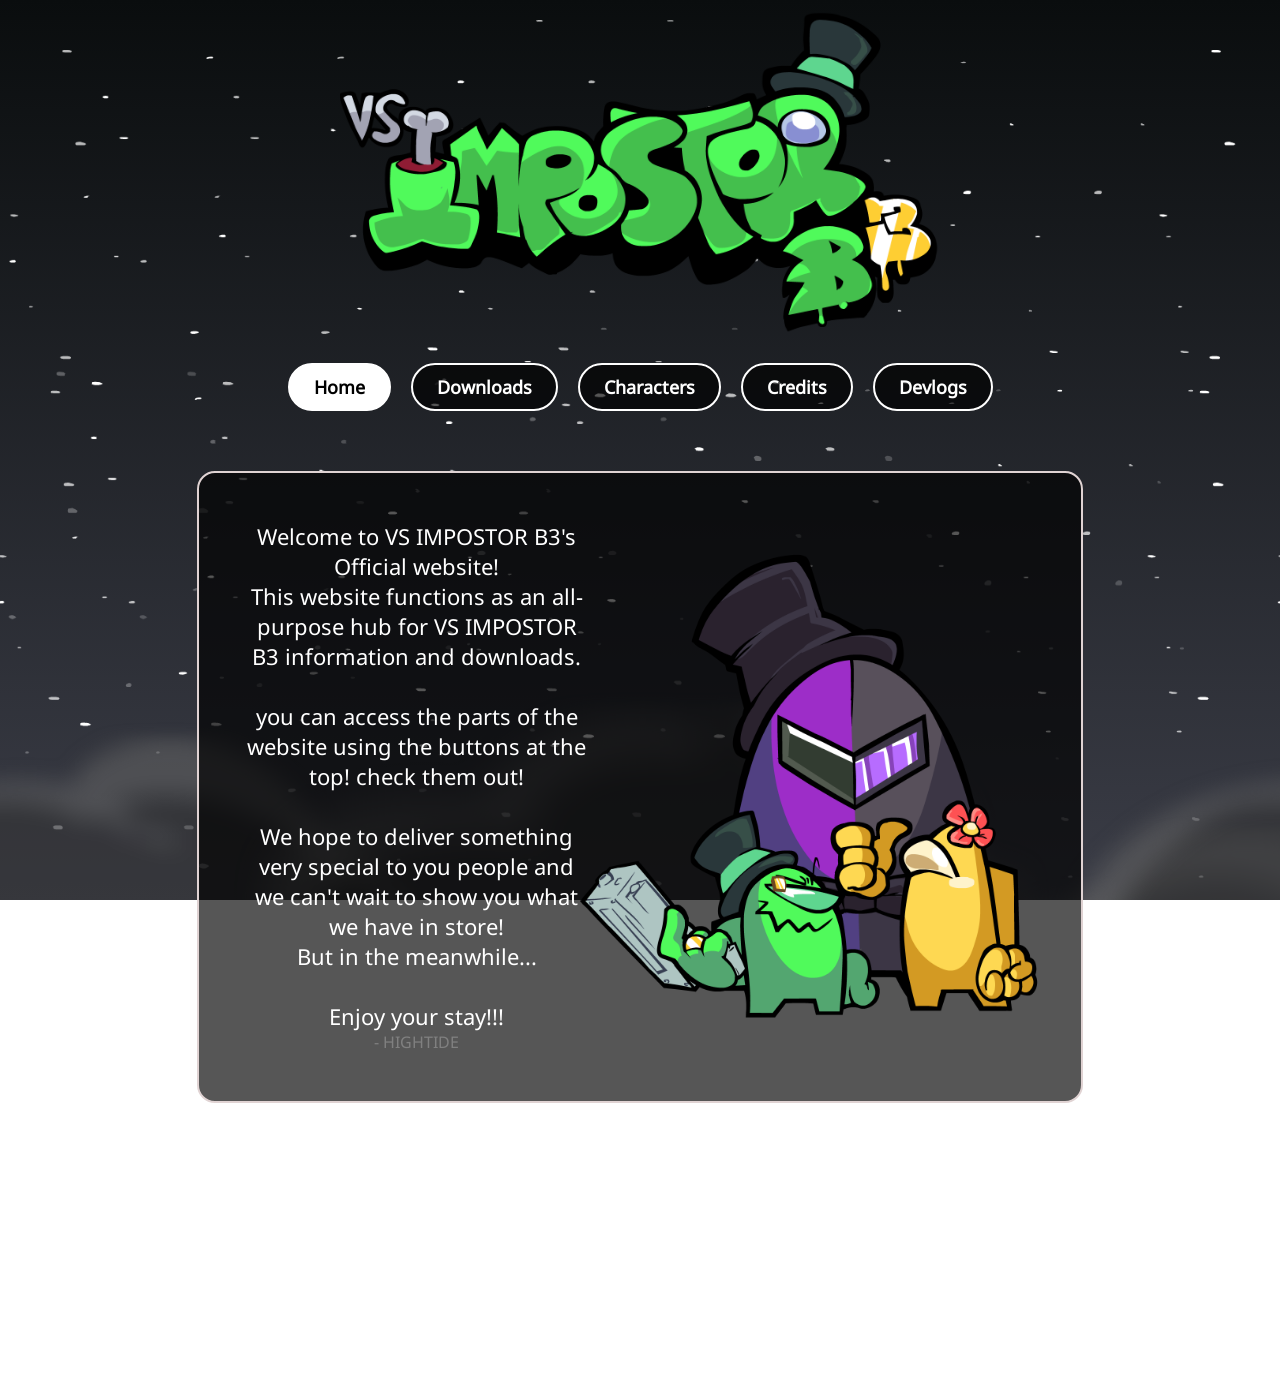
==== commit 04470844: "files" ====
--- a/index.html
+++ b/index.html
@@ -169,7 +169,7 @@
             <br><br>
             <div class="box">
                 <div class="box-content">
-                    <img src="assets/images/gang/purple.png" class="scale-115" alt="Purple">
+                    <img src="assets/images/gang/preple.png" class="scale-115" alt="Purple">
                     <div>
                         <p class="text-title text-center text-46 text-purple">Purple</p>
                         <p class="text-highlight text-center">...</p>
@@ -228,7 +228,7 @@
                     <div class="content-flex">
                         <img src="assets/images/devlogs/audio-mic.png" style="height: auto; width: 100px;" alt="Audio's Microphone">
                         <audio controls>
-                            <source src="assets/music/titlur-b3-inst-teaser.mp3" type="audio/mpeg">
+                            <source src="https://archive.org/download/secb3titlursongtease/secb3titlursongtease.mp3" type="audio/mpeg">
                             Your browser does not support the audio element.
                         </audio>
                     </div>
@@ -283,7 +283,7 @@
                 </div>
                 <br>
                 <div class="text-center">
-                    <a href="#devlog" onclick="scrollUp();" class="button">Go Back</a>
+                    <a href="#devlog" onclick="scrollUp()" class="button">Go Back</a>
                 </div>
             </div>
         </div>
@@ -304,7 +304,7 @@
                 <br>
                 <p class="text-large text-center">DEVLOGS!</p>
                 <br>
-                <div onclick="window.location.href='#devlog1'; scrollUp();" class="box-content devlog-box devlog-box-bg">
+                <div class="content-flex devlog-box-bg devlog-box" onclick="window.location.href='#devlog1'; scrollUp();">
                     <img src="assets/images/devlogs/Coin1.png" style="height: auto; width: 250px;" alt="Devlog Coin 1">
                     <div>
                         <p class="text-title">Devlog #1</p>
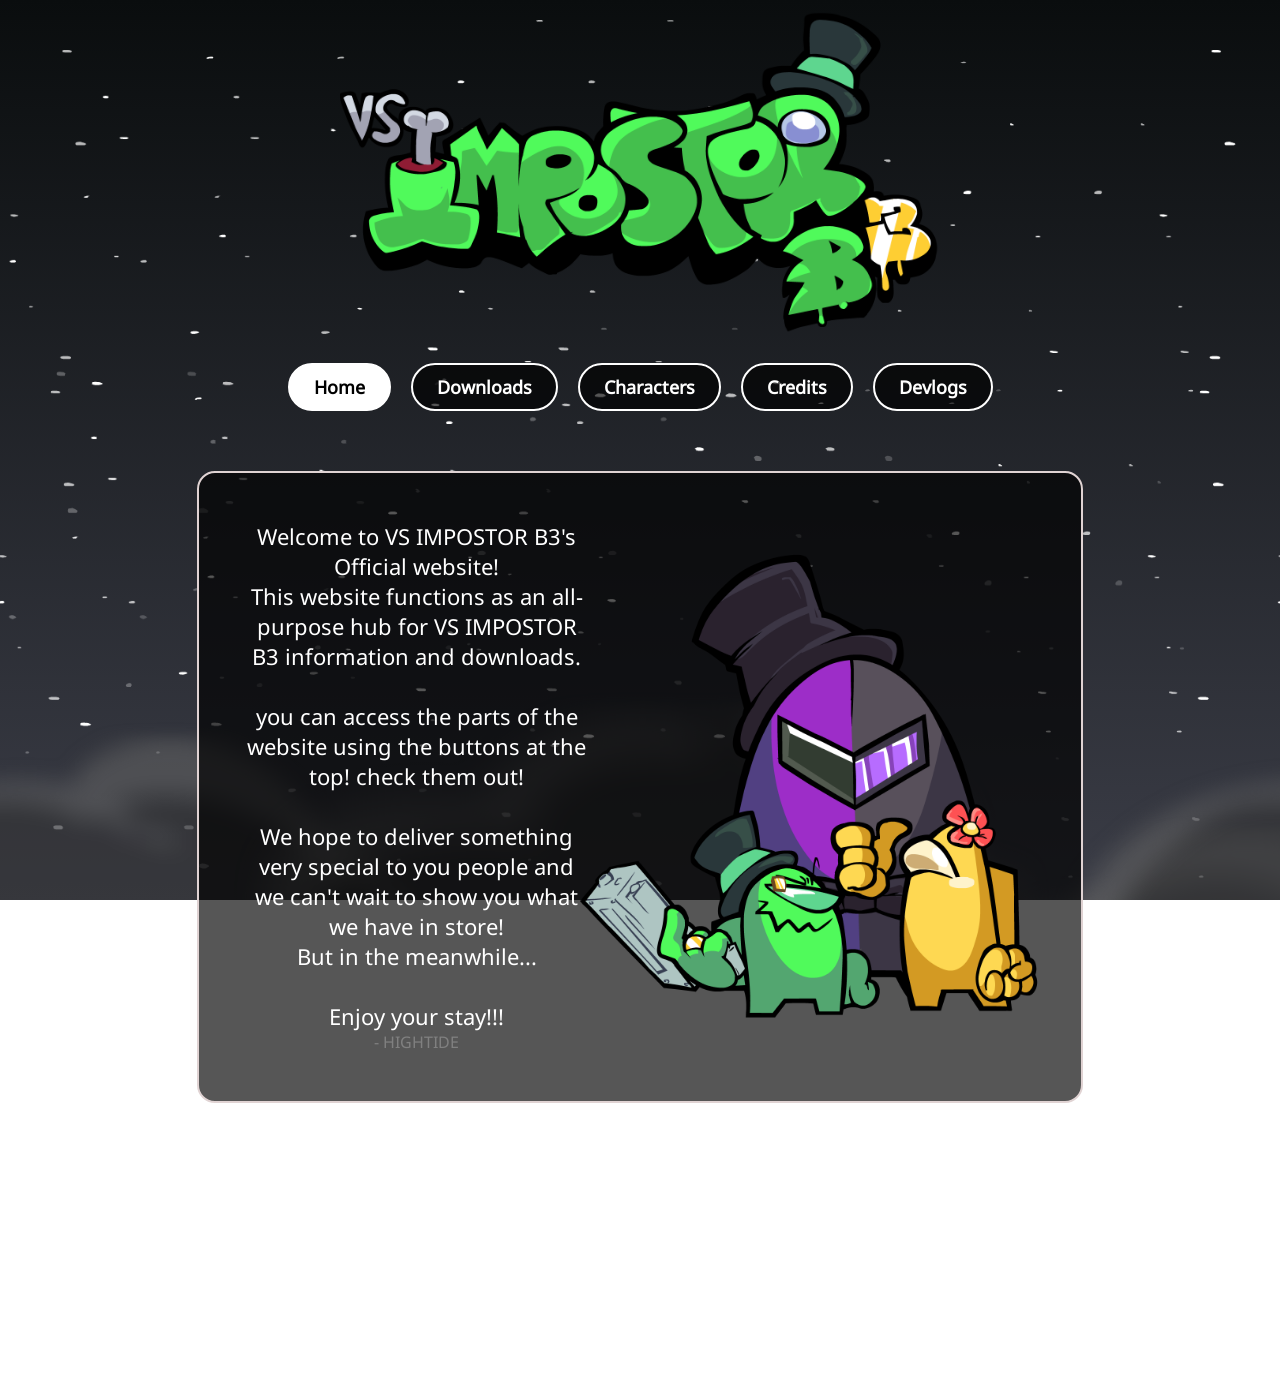
==== commit 978891cd: "files" ====
--- a/index.html
+++ b/index.html
@@ -304,7 +304,7 @@
                 <br>
                 <p class="text-large text-center">DEVLOGS!</p>
                 <br>
-                <div class="content-flex devlog-box-bg devlog-box" onclick="window.location.href='#devlog1'; scrollUp();">
+                <div class="box-content devlog-box-bg devlog-box" onclick="window.location.href='#devlog1'; scrollUp();">
                     <img src="assets/images/devlogs/Coin1.png" style="height: auto; width: 250px;" alt="Devlog Coin 1">
                     <div>
                         <p class="text-title">Devlog #1</p>
--- a/css/extras.css
+++ b/css/extras.css
@@ -1,17 +1,48 @@
 /* I KNOW THIS LOOKS UGLY, ILL IMPROVE IT LATER */
 
-.text-red { color: red; }
-.text-center { text-align: center; }
-.text-bold { font-weight: bolder; }
-.text-small-gray { font-size: 16px; text-align: center; color: gray; }
-.link-blue { color: cornflowerblue; }
-.text-yellow { color: yellow; }
-.text-light-gray { color: #c2c2c2; }
-.text-pink { color: rgb(207, 82, 186); }
-.text-purple { color: rgb(153, 119, 153); }
-.text-52 { font-size: 52px; }
-.text-46 { font-size: 46px; }
-.text-yellow-bold-uppercase { color: yellow; font-weight: bold; text-transform: uppercase; }
+.text-red {
+    color: red;
+}
+.text-center {
+    text-align: center;
+}
+.text-bold {
+    font-weight: bolder;
+}
+.text-small-gray {
+    font-size: 16px;
+    text-align: center;
+    color: gray;
+}
+
+.link-blue {
+    color: cornflowerblue;
+}
+.text-yellow {
+    color: yellow;
+}
+.text-light-gray {
+    color: #c2c2c2;
+}
+.text-pink {
+    color: rgb(207, 82, 186);
+}
+.text-purple {
+    color: rgb(153, 119, 153);
+}
+.text-52 {
+    font-size: 52px;
+}
+.text-46 {
+    font-size: 46px;
+}
+
+.text-yellow-bold-uppercase {
+    color: yellow;
+    font-weight: bold;
+    text-transform: uppercase;
+    text-align: center;
+}
 .text-uppercase-none { text-transform: none; }
 
 .mt-neg6 { margin-top: -6px; }
@@ -25,13 +56,22 @@
     max-width: 100%;
 }
 
-.home-gang-image { height: auto; max-width: 100%; width: 425px; transform: scale(120%); }
+.screenshot {
+    width: 725px;
+    max-width: 100%;
+}
+
+.home-gang-image {
+    height: auto;
+    max-width: 100%;
+    width: 425px;
+    transform: scale(120%);
+}
+
 .icon-rotate-right { margin-right: -10px; margin-top: 14px; transform: rotate(24deg); }
 .icon-rotate-left { margin-left: -10px; margin-top: 14px; transform: rotate(-16deg); }
 .scale-110 { transform: scale(110%); }
 .scale-115 { transform: scale(115%); }
 
 .devlog-subtitle { margin-bottom: 16px; text-transform: capitalize; letter-spacing: 4px; }
-.devlog-box-bg { background-color: #586b584f; }
-
-.screenshot { width: 725px; max-width: 100%; }+.devlog-box-bg { background-color: #586b584f; }
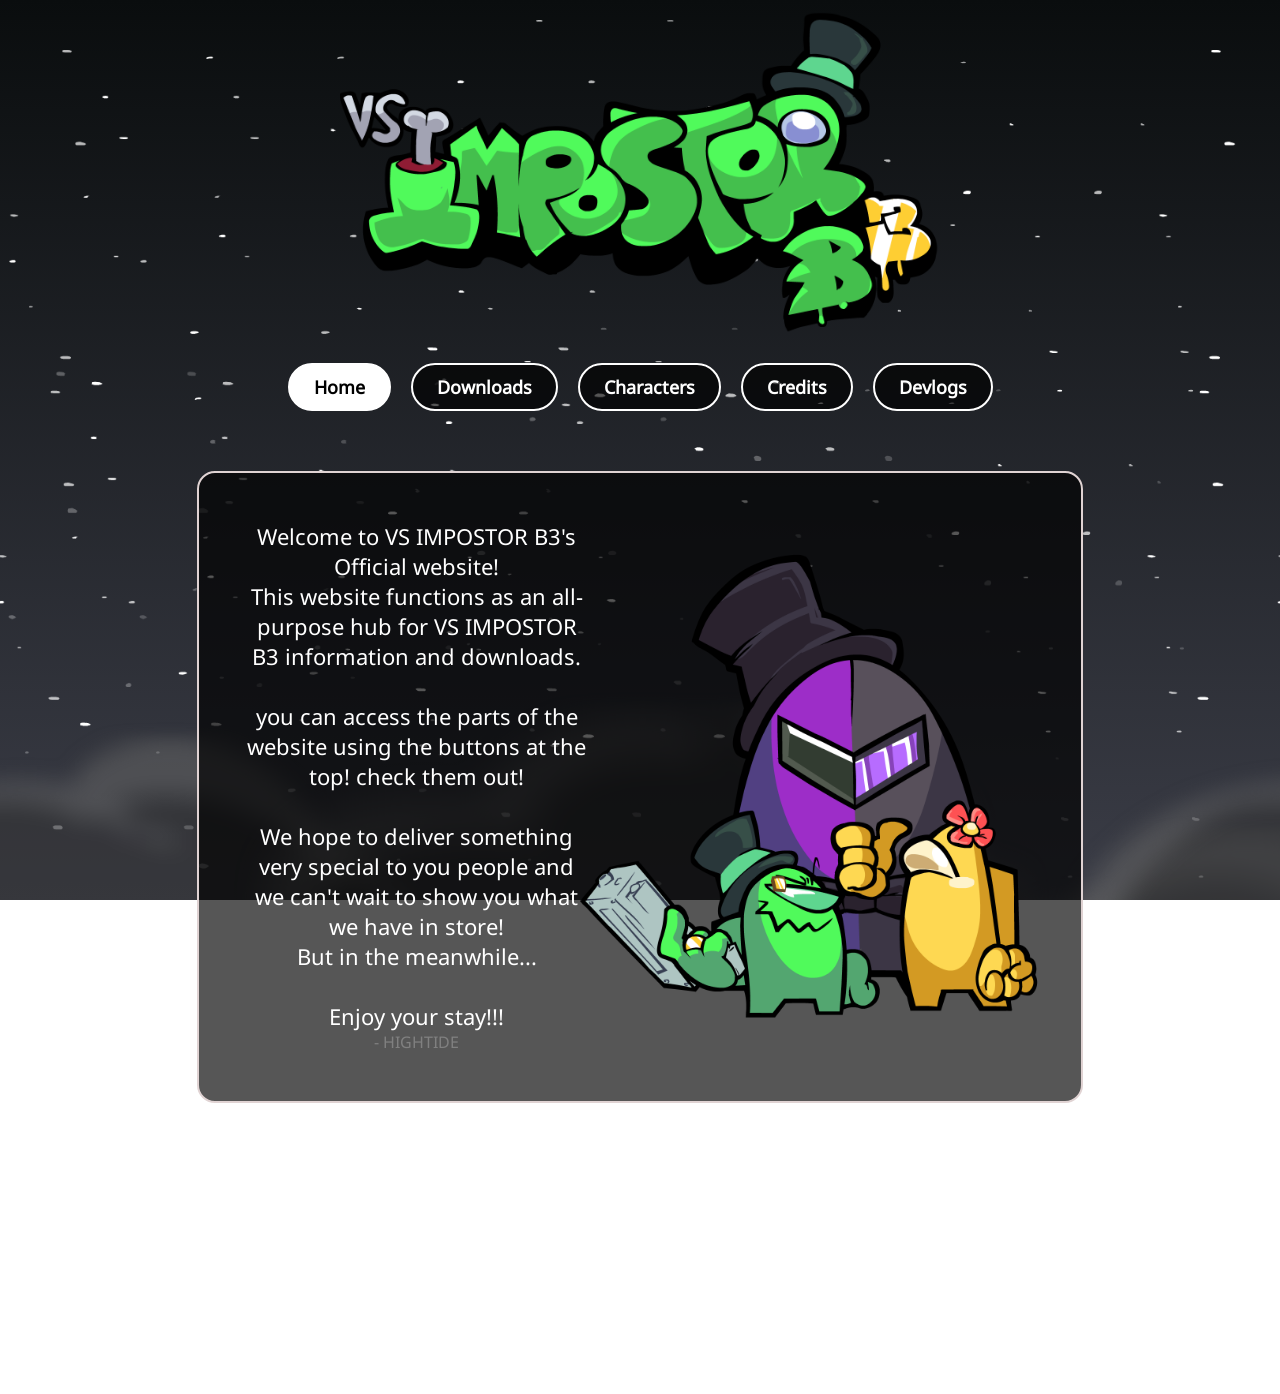
==== commit c2245932: "files" ====
--- a/index.html
+++ b/index.html
@@ -228,7 +228,7 @@
                     <div class="content-flex">
                         <img src="assets/images/devlogs/audio-mic.png" style="height: auto; width: 100px;" alt="Audio's Microphone">
                         <audio controls>
-                            <source src="https://archive.org/download/secb3titlursongtease/secb3titlursongtease.mp3" type="audio/mpeg">
+                            <source src="assets/music/teaser_b3_secret.mp3" type="audio/mpeg">
                             Your browser does not support the audio element.
                         </audio>
                     </div>
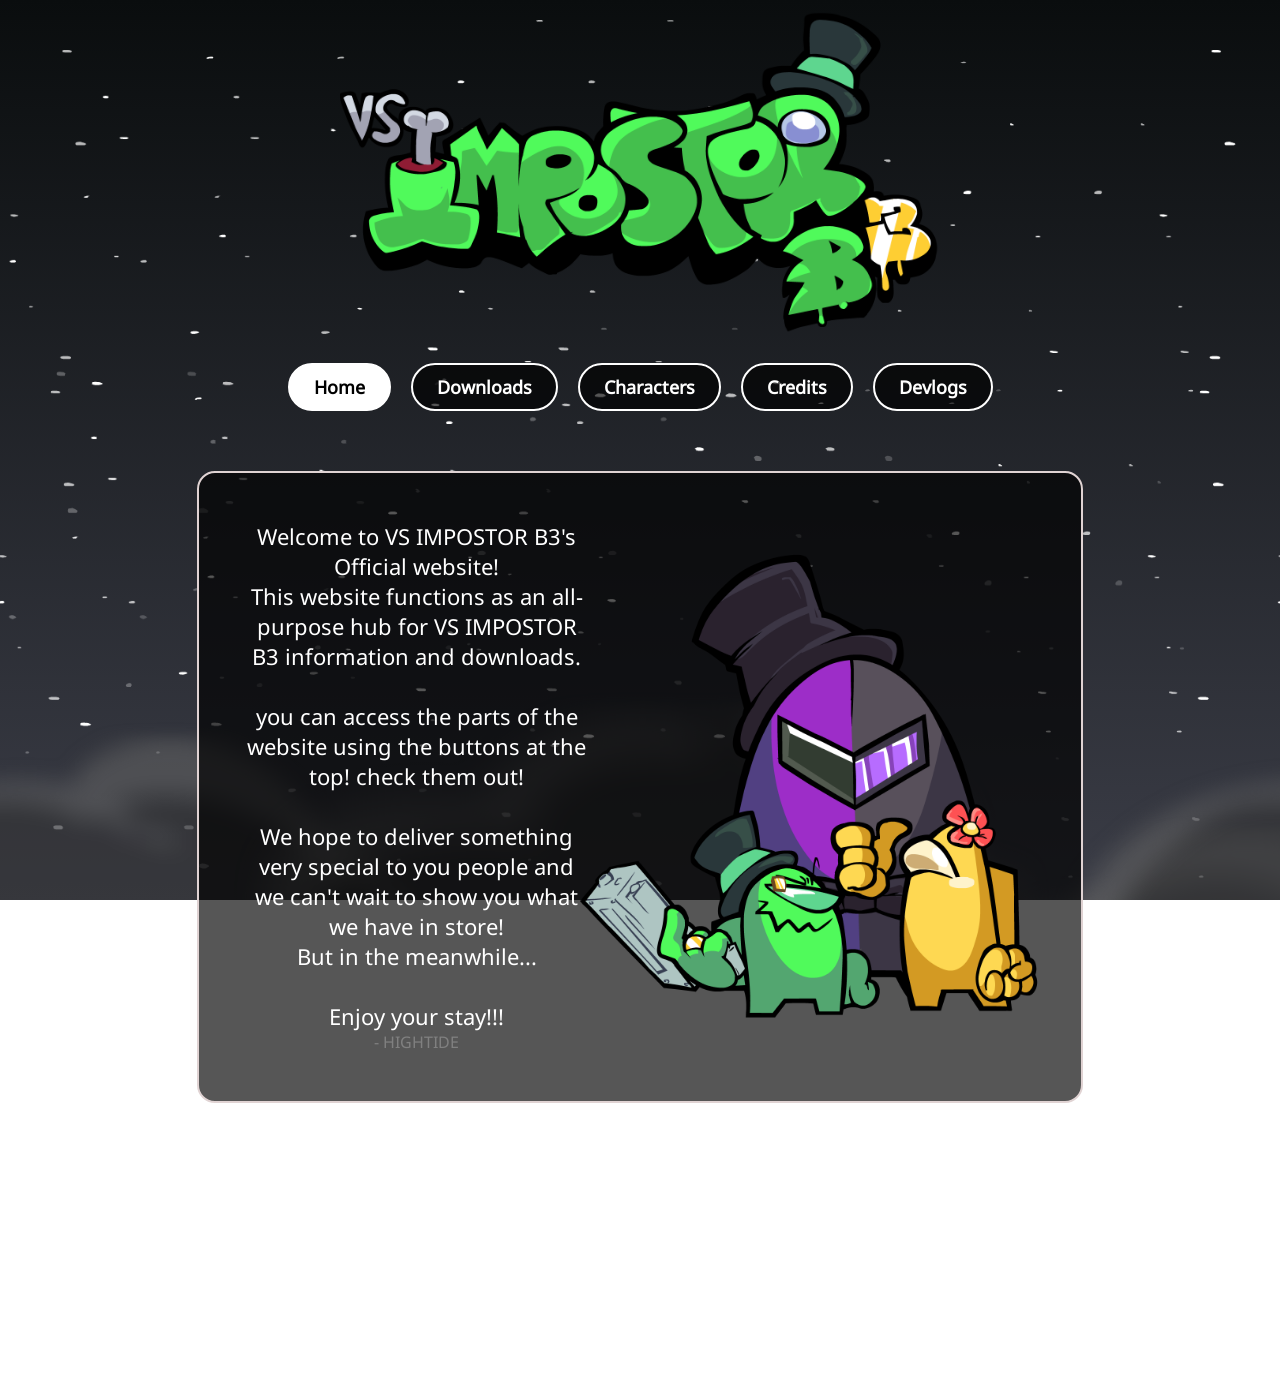
==== commit e19d0146: "files" ====
--- a/index.html
+++ b/index.html
@@ -224,15 +224,17 @@
                         </p>
                     </div>
                     <br>
-                    <p class="text-normal devlog-subtitle">???</p>
                     <div class="content-flex">
                         <img src="assets/images/devlogs/audio-mic.png" style="height: auto; width: 100px;" alt="Audio's Microphone">
-                        <audio controls>
-                            <source src="assets/music/teaser_b3_secret.mp3" type="audio/mpeg">
-                            Your browser does not support the audio element.
-                        </audio>
-                    </div>
-                    <p class="text-creator">(Composed by Daxie)</p>
+                        <div>
+                            <p class="text-normal devlog-subtitle content-center">???</p>
+                            <audio controls>
+                                <source src="assets/music/teaser_b3_secret.mp3" type="audio/mpeg">
+                                Your browser does not support the audio element.
+                            </audio>
+                            <p class="text-creator">(Composed by Daxie)</p>
+                        </div>
+                    </div>
                     <br><br>
                     <p class="text-normal text-center">
                         There will also be very cool custom menus!
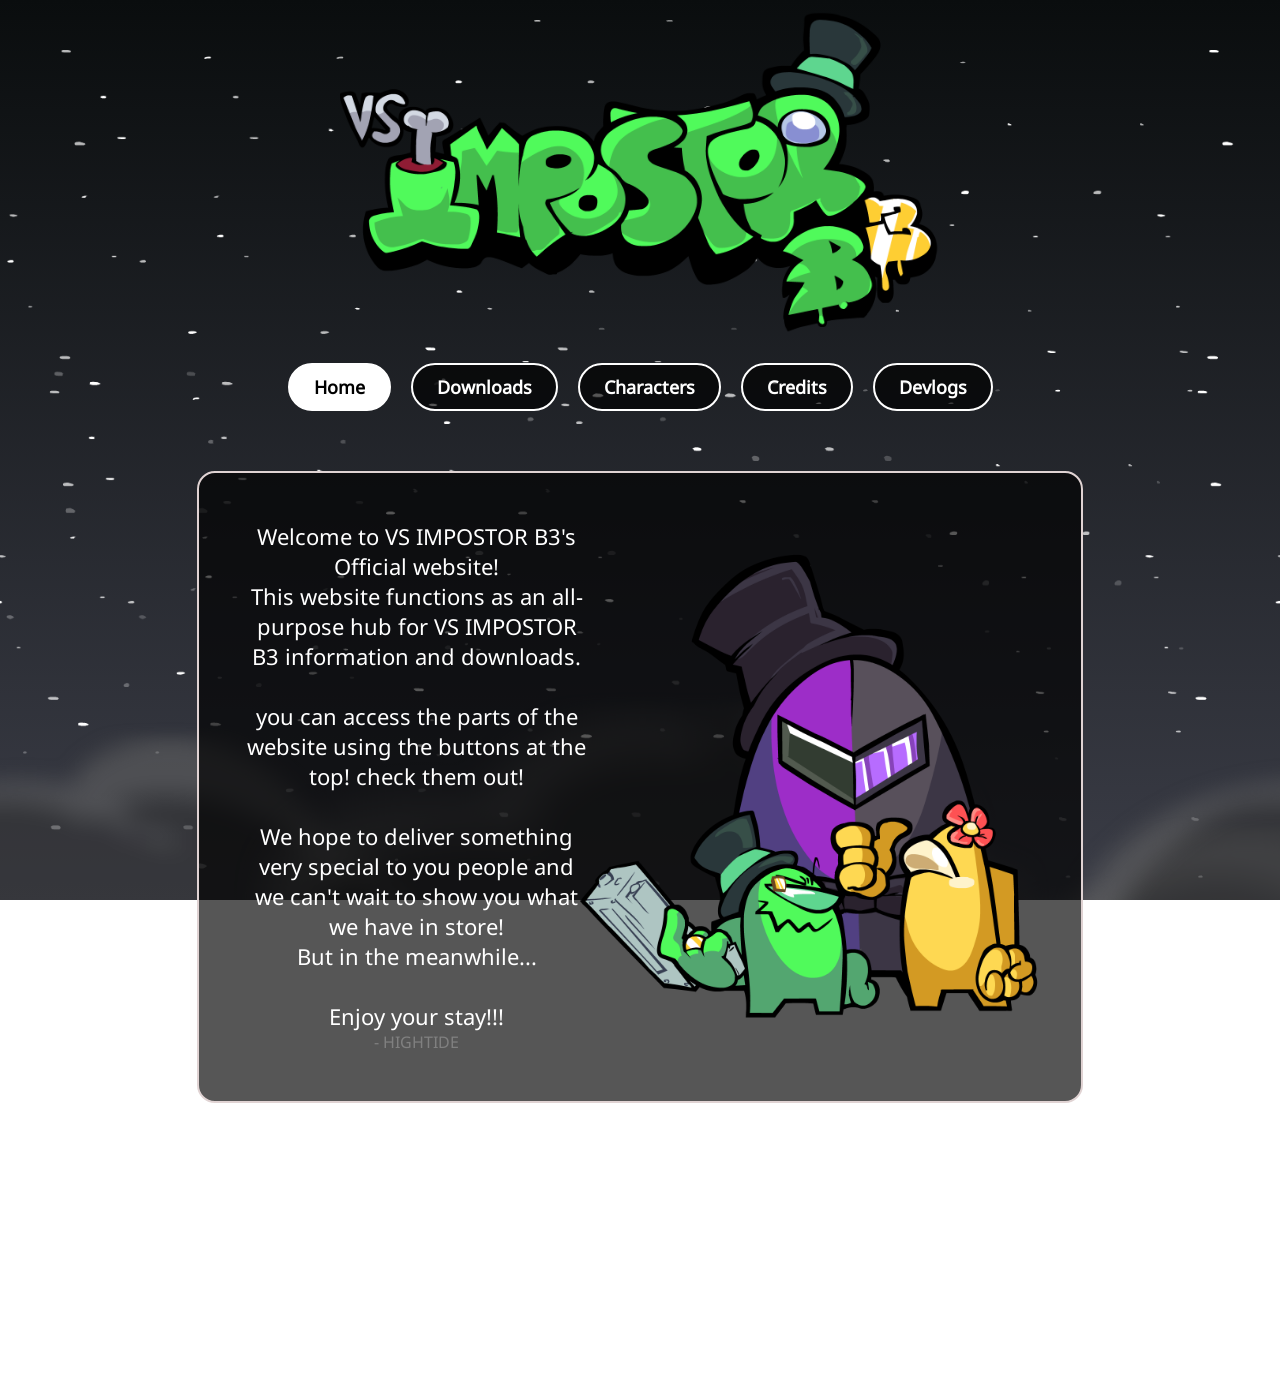
==== commit 9c07396f: "files" ====
--- a/index.html
+++ b/index.html
@@ -6,6 +6,7 @@
     <title>VS IMPOSTOR B3</title>
     <meta name="author" content="HighTideHQ">
     <meta name="description" content="The official website for IMPOSTOR B3.">
+
     <link rel="icon" type="image/svg+xml" href="assets/images/gang/icons/lime.png">
     <link rel="icon" type="image/png" sizes="32x32" href="assets/images/gang/icons/lime.png">
     <link rel="apple-touch-icon" href="assets/images/gang/icons/lime.png">
@@ -19,10 +20,16 @@
     <link href="css/extras.css" rel="stylesheet" type="text/css" media="all">
 
 </head>
+
 <body>
     <div class="background">
-        <div id="BgStars1" class="BgStarLayer"><div></div><div></div></div>
-        <div id="BgStars2" class="BgStarLayer"><div></div><div></div></div>
+        <div id="BgStars1" class="BgStarLayer">
+            <div></div><div></div>
+        </div>
+        <div id="BgStars2" class="BgStarLayer">
+            <div></div><div></div>
+        </div>
+
         <div class="cloud-scroll">
             <div class="cloud-track">
                 <img class="cloud" id="cloud-1" src="assets/images/clouds/cloud1.png" alt="Cloud">
@@ -32,13 +39,16 @@
                 <img class="cloud" id="cloud-5" src="assets/images/clouds/cloud2.png" alt="Cloud">
                 <img class="cloud" id="cloud-6" src="assets/images/clouds/cloud3.png" alt="Cloud">
             </div>
-        </div>  
+        </div>
     </div>
+
     <header>
         <div class="header-logo">
             <img src="assets/images/logo.png" width="600" alt="IMPOSTOR B3 LOGO">
         </div>
+
         <br>
+
         <nav class="header-nav">
             <a href="#home" class="button">Home</a>
             <a href="#downloads" class="button">Downloads</a>
@@ -47,346 +57,13 @@
             <a href="#devlog" class="button">Devlogs</a>
         </nav>
     </header>
+
     <br><br>
-    <section data-section="404">
-        <div class="scaledDiv">
-            <p class="text-large text-red">ERROR 404!</p>
-            <p class="text-normal">PAGE NOT FOUND</p>
-            <br>
-            <img src="assets/images/gifs/brown-wip.gif" class="brown" alt="Brown Walker WIP">
-            <p class="text-normal text-center">
-                <span class="text-bold">OOPS!</span> you seem to be a bit lost, aren't you?
-                <br>
-                Click the button below or use the buttons above to head back to existing pages!
-            </p>
-            <br>
-            <div class="text-center">
-                <a href="#home" onclick="scrollUp();" class="button">Back to Home</a>
-            </div>
-        </div>
-        <br>
-    </section>
-    <section data-section="home">
-        <div class="main">
-            <div class="box">
-                <div class="box-content box-content-gap">
-                    <div>
-                        <p class="text-normal text-center">
-                            Welcome to VS IMPOSTOR B3's Official website!
-                            <br>
-                            This website functions as an all-purpose hub for VS IMPOSTOR B3 information and downloads.
-                            <br><br>
-                            you can access the parts of the website using the buttons at the top! check them out!
-                            <br><br>
-                            We hope to deliver something very special to you people and we can't wait to show you what we have in store!
-                            <br>
-                            But in the meanwhile...
-                            <br><br>
-                            Enjoy your stay!!!
-                        </p>
-                        <p class="text-normal text-small-gray">- HIGHTIDE</p>
-                    </div>
-                    <img src="assets/images/gang/fullgang.png" class="home-gang-image" alt="">
-                </div>
-            </div>
-        </div>
-    </section>
-    <section data-section="downloads">
-        <div class="scaledDiv">
-            <p class="text-large">
-                DOWNLOADS...?
-            </p>
-            <br>
-            <img src="assets/images/gifs/brown-wip.gif" class="brown" alt="Brown Walker WIP">
-            <p class="text-normal text-center">
-                Builds will be available here soon.
-                <br>
-                Check out our <a href="https://x.com/B3Impostor" class="link-blue">Twitter/X</a> for new updates and information about the mod.
-                <br>
-                Stay tuned!
-            </p>
-        </div>
-        <br>
-    </section>
-    <section data-section="characters">
-        <div class="main">
-            <div class="content-flex">
-                <img src="assets/images/gang/icons/b3.png" height="100" class="icon-rotate-right" alt="B3 Icon">
-                <p class="text-large">
-                    CHARACTERS
-                </p>
-                <img src="assets/images/gang/icons/lime.png" height="100" class="icon-rotate-left" alt="Lime Icon">
-            </div>
-            <p class="text-normal text-center mt-neg6">Get to know them!</p>
-            <br><br>
-            <div class="box">
-                <div class="box-content box-content-reversed">
-                    <img src="assets/images/gang/couple.png" class="scale-110" alt="B3 and SHAYA!">
-                    <div>
-                        <p class="text-title text-center">B3 and Shaya Dearest!</p>
-                        <p class="text-highlight text-center">Thx B3GF ily<3</p>
-                        <br>
-                        <p class="text-description text-center">
-                            A madly in love couple who love to sing songs, they are the main playable characters in the mod! expect to see ALOT of them throughout the entirety of Vs Impostor B3!
-                        </p>
-                        <br>
-                        <p class="text-creator">- Owned by Biddle3.</p>
-                    </div>
-                </div>
-            </div>
-            <br><br>
-            <div class="box">
-                <div class="box-content">
-                    <img src="assets/images/gang/lime.png" alt="LIME">
-                    <div>
-                        <p class="text-title text-center text-52">Lime</p>
-                        <p class="text-highlight text-center">Whats up Dawg?</p>
-                        <br>
-                        <p class="text-description text-center">
-                            The lead antagonist of Week 1's "Oceana Occurrence" as well as Yellows partner!
-                            <br>
-                            Annoying, greedy, and... quite silly. 
-                        </p>
-                    </div>
-                </div>
-            </div>
-            <br><br>
-            <div class="box">
-                <div class="box-content box-content-reversed">
-                    <img src="assets/images/gang/yellow.png" class="scale-110" alt="YELLOW">
-                    <div>
-                        <p class="text-title text-center text-52">Yellow</p>
-                        <p class="text-highlight text-center">You're fragile... like a flower...</p>
-                        <br>
-                        <p class="text-description text-center">
-                            The lead antagonist of the future Week 2's "Mana Mania" as well as Limes partner!
-                            <br>
-                            Sweet and soft... be wary of his thorns.. 
-                        </p>
-                    </div>
-                </div>
-            </div>
-            <br><br>
-            <div class="box">
-                <div class="box-content">
-                    <img src="assets/images/gang/preple.png" class="scale-115" alt="Purple">
-                    <div>
-                        <p class="text-title text-center text-46 text-purple">Purple</p>
-                        <p class="text-highlight text-center">...</p>
-                        <br>
-                        <p class="text-description text-center">
-                            A machine of malice, with no heart, it knows one thing. terminate.
-                        </p>
-                    </div>
-                </div>
-            </div>
-        </div>
-        <br>
-    </section>
-    <section data-section="devlog1">
-        <div class="main">
-            <div class="box">
-                <div class="content-center">
-                    <p class="text-title text-center">B3 DEVLOG #1</p>
-                    <p class="text-smallest">AUGUST 12, 2026</p>
-                    <br>
-                    <br>
-                    <img src="assets/images/devlogs/log1/lime.png" width="250" alt="Hey it's me! happy lime!">
-                    <p class="text-creator">(Made by @NovaArtistXD)</p>
-                    <br><br>
-                    <p class="text-large text-yellow-bold-uppercase">Whats up dawg?</p>
-                    <br>
-                    <div class="devlog-person-box content-center">
-                        <p class="text-normal">
-                            Hello there! Nova here, director of HIGHTIDE!
-                            <br>
-                            i hope you all are having a great day!
-                            i hope you all have seen the gameplay teaser for the new VS IMPOSTOR B3! <br>im proud of my team, and how great it looks!
-                            <br><br>
-                            ALSO! this entire website! its cool huh? say thank u to my good friend mr polo for making it real!!! and Jesse for the awesome art!!
-                            and this dev log! to inform you on upcoming vs impostor b3 stuffs,... ill update it every once in a while! enjoy this newsletter!
-                        </p>
-                    </div>
-                    <br><br>
-                    <p class="text-large text-yellow-bold-uppercase">2026 Release!?</p>
-                    <br>
-                    <img src="assets/images/devlogs/log1/yellow.png" width="250" alt="Hey it's me! happy yellow!">
-                    <p class="text-creator">(Made by @NovaArtistXD)</p>
-                    <br>
-                    <div class="devlog-person-box content-center">
-                        <p class="text-normal">
-                            YES!! we are planning to release THIS YEAR! progress has been going great, and i am very confident about that!
-                            <br>
-                            progress has been going great, and while v1 is not that big imo, i think its a great look at what the modern vs impostor b3 looks like!
-                            it will come with week 1, OCEANA OCCURENCE, and 2 extras! 
-                            <br><br>
-                            heres a sneak peak on one of them bellow..
-                        </p>
-                    </div>
-                    <br>
-                    <div class="content-flex">
-                        <img src="assets/images/devlogs/audio-mic.png" style="height: auto; width: 100px;" alt="Audio's Microphone">
-                        <div>
-                            <p class="text-normal devlog-subtitle content-center">???</p>
-                            <audio controls>
-                                <source src="assets/music/teaser_b3_secret.mp3" type="audio/mpeg">
-                                Your browser does not support the audio element.
-                            </audio>
-                            <p class="text-creator">(Composed by Daxie)</p>
-                        </div>
-                    </div>
-                    <br><br>
-                    <p class="text-normal text-center">
-                        There will also be very cool custom menus!
-                        <br>
-                        For example, here's a look at our new main menu!
-                    </p>
-                    <br><br>
-                    <img src="assets/images/screenshots/main-menu.png" class="screenshot" alt="Main Menu Teaser">
-                    <p class="text-creator">(VISUALS MAY NOT BE FINAL)</p>
-                    <br><br>
-                    <p class="text-large text-yellow-bold-uppercase">The Sussin Direct?</p>
-                    <br>
-                    <img src="assets/images/devlogs/log1/purple.png" width="250" alt="Hey it's me! the big purple chud!">
-                    <p class="text-creator">(Made by @NovaArtistXD)</p>
-                    <br>
-                    <div class="devlog-person-box content-center">
-                        <p class="text-normal">
-                            We have the great honor to be part of the new and improved, sussin direct!
-                            <br><br>
-                            a direct showcasing some of the most promising, and awesome vs impostor/among us fan mods in the community!
-                            <br>
-                            theres a LOT of cool stuff! (and us hehe) we have somethin cool in stock for you all for the trailer! as well as yknow, the trailer itself.
-                            <br><br>
-                            more info on this on a later newsletter! or youll hear from the sussin direct team themselves when they start their promo run! or.. the trailer itself. dunno. :p
-                        </p>
-                    </div>
-                    <br><br>
-                    <p class="text-large text-yellow-bold-uppercase">Thank you!</p>
-                    <br>
-                    <img src="assets/images/devlogs/log1/highfrog.png" width="400" alt="The Shark">
-                    <p class="text-creator">(Made by @NovaArtistXD)</p>
-                    <br>
-                    <div class="devlog-person-box content-center">
-                        <p class="text-normal">
-                            THANK YOU SO MUCH!
-                            <br>
-                            THANK YOU THANK YOU THANK YOU! for the amount of support we have gotten!!
-                            <br>
-                            we are all grateful for the support and love, and we hope to deliver you an awesome experience!! (guys trust me its awesome)
-                            <br>
-                            for more news, check our twitter account! and take a peep at the website! 
-                            <br><br>
-                            thank you! catch ya later dawg!
-                            <br>
-                            - <span class="text-pink">Nova</span>
-                        </p>
-                    </div>
-                </div>
-                <br>
-                <div class="text-center">
-                    <a href="#devlog" onclick="scrollUp()" class="button">Go Back</a>
-                </div>
-            </div>
-        </div>
-        <br>
-    </section>
-    <section data-section="devlog">
-        <div class="main">
-            <div class="box">
-                <p class="text-title text-yellow text-center mb-10">MORE CONTENT?</p>
-                <p class="text-normal content-center text-center text-light-gray" style="width: 90%;">
-                    Interested in the process of the mod?
-                    looking to learn more about the progress?
-                    <br>
-                    then
-                    take a look at our...
-                    <br>
-                </p>
-                <br>
-                <p class="text-large text-center">DEVLOGS!</p>
-                <br>
-                <div class="box-content devlog-box-bg devlog-box" onclick="window.location.href='#devlog1'; scrollUp();">
-                    <img src="assets/images/devlogs/Coin1.png" style="height: auto; width: 250px;" alt="Devlog Coin 1">
-                    <div>
-                        <p class="text-title">Devlog #1</p>
-                        <p class="text-smallest">The First One! - August 12, 2026</p>
-                        <hr class="horiz-line">
-                        <p class="text-description">
-                            Hey Nova could you also write something here too? i would write something here myself
-                            but i am NOT a writer and i suck at explaining ANYTHING.
-                            <br>
-                            thanks.
-                        </p>
-                    </div>
-                </div>
-                <br><br><br>
-                <p class="text-smallest text-center">Oof...</p>
-                <p class="text-smallest text-center text-uppercase-none">It seems there's no more devlogs to be found!</p>
-                <p class="text-smallest text-center text-uppercase-none mb-neg20">But it's okay! more devlogs will be added when we feel like it, so just relax and wait!</p>
-            </div>
-        </div>
-        <br>
-    </section>
-    <section data-section="credits">
-        <div class="main">
-            <div class="box content-center">
-                <p class="text-highlight text-center">WHAT IS HIGHTIDE?</p>
-                <p class="text-title text-center">An fnf mod team, duh!</p>
-                <br>
-                <img src="assets/images/logo-hightide.png" alt="IMPOSTOR B3 LOGO" width="85%">
-                <br>
-                <p class="text-description text-center">
-                    Hightide is the name of our production team! currently, we're working on a 
-                    <br>
-                    Vs Impostor fan-mod Called B3 impostor! more updates coming soon!
-                </p>
-            </div>
-            <br><br>
-            <div class="box">
-                <div class="box-content box-content-left">
-                    <div>
-                        <p class="text-credit-title">HIGHTIDE TEAM</p>
-                        <p class="text-credit-person">Nova - Owner, Director, Lead Charter, Concept Artist</p>
-                        <p class="text-credit-person">Jessexdee (BIG J) - Co-Director, Lead Artist, Animator</p>
-                        <p class="text-credit-person">TheBlueGrunt - Lead Animator, Concept Artist</p>
-                        <p class="text-credit-person">Clappers46 - Lead Musician</p>
-                        <p class="text-credit-person">Cencory - Musician</p>
-                        <p class="text-credit-person">Daxie - Musician</p>
-                        <p class="text-credit-person">BayckieBay - Musician</p>
-                        <p class="text-credit-person">Lou - Coder, Voice of Shaya.</p>
-                        <p class="text-credit-person">Mr. Polo - Coder, Website Coder (I'm getting fired)</p>
-                        <br>
-                        <p class="text-credit-title">TRAILER STAFF</p>
-                        <p class="text-credit-person">Mixman - Director of Trailer, Artist, Animator  (Voice of Detective)</p>
-                        <p class="text-credit-person">Bluey - Artist, Animator</p>
-                        <p class="text-credit-person">Kdead - Artist, Animator</p>
-                        <p class="text-credit-person">Collusiam - Video Editor</p>
-                        <br>
-                        <p class="text-credit-title">SPECIAL THANKS</p>
-                        <p class="text-credit-person">The old SUSWAVES team (i thank you all for your hard work)</p>
-                        <p class="text-credit-person">Biddle3 and Studio Breakbeat</p>
-                        <p class="text-credit-person">Clowfoe and MotorFrog</p>
-                        <p class="text-credit-person">Innersloth</p>
-                        <p class="text-credit-person">The Funkin' Crew</p>
-                        <p class="text-credit-person">NZN and Sabothunder</p>
-                        <p class="text-credit-person">Ivy and T3am</p>
-                        <p class="text-credit-person">Ra_TanG and IMPOSTELLAR</p>
-                        <p class="text-credit-person">POGOFROG!</p>
-                        <p class="text-credit-person">Yoisabo</p>
-                        <p class="text-credit-person">Sussin Direct Team</p>
-                        <p class="text-credit-person">Minus Impostor Team</p>
-                        <p class="text-credit-person">Birstondog11 (???)</p>
-                        <p class="text-credit-person">Jio (random kid)</p>
-                        <p class="text-credit-person">DW64 (my bf :3)</p>
-                        <br>
-                        <p class="text-credit-person">and YOU! for checking out our project! thank youu!!! </p>
-                    </div>
-                </div>
-            </div>
-        </div>
-    </section>
+
+    <div id="sections-container"></div> <!-- Much much cleaner hehe -->
+
     <br>
+
     <footer class="footer">
         <div>
             <p class="text-smallest text-center">
@@ -400,11 +77,13 @@
                 <br>
                 All rights belong to their respective owners.
                 <br><br>
-                website version: 8/1/2026
+                website version: 8/12/2026
             </p>
         </div>
     </footer>
+
+    <!-- Scripts -->
     <script src="scripts/bgStars-handler.js"></script>
-    <script src="scripts/sections-handler.js"></script>
+    <script src="scripts/sections-handler.js"></script> <!-- This is the thing that actually makes the site work. remove it and your FUCKED! -->
 </body>
 </html>
--- a/css/main.css
+++ b/css/main.css
@@ -139,11 +139,11 @@
 }
 
 section {
-    display: none !important;
+    display: none;
 }
 
 section.active {
-    display: block !important;
+    display: block;
 }
 
 .brown {
@@ -171,6 +171,29 @@
     margin-left: 0
 }
 
+.video-container {
+}
+
+.video-container iframe {
+    border: 4px solid #ffffff;
+    background-color: #000000c5;
+    border-radius: 18px;
+    width: 100%;
+    height: 425px;
+}
+
+.audio-container {}
+
+#audio-mic {
+    width: 150px;
+    height: auto;
+    cursor: default;
+}
+
+#audio-mic:hover {
+    cursor: pointer;
+}
+
 /* Dad! Look! I'm responsi-VLE! */
 /* a bit shitty looking but hey! it works! and i have a life! i dont wanna focus on this too much! */
 
--- a/css/text.css
+++ b/css/text.css
@@ -71,6 +71,15 @@
     color: #838383;
 }
 
+.audio-text-title {
+    font-size: var(--text-font-size);
+    color: var(--main-text-color);
+    margin-bottom: 16px;
+    letter-spacing: 4px;
+    text-transform: capitalize;
+}
+
+
 a {
     text-decoration: none;
 }
--- a/css/clouds.css
+++ b/css/clouds.css
@@ -51,7 +51,6 @@
     bottom: -10%;
     left: 50vw;
     transform: translateX(-50%);
-    trasnform
 }
 
 #cloud-4 {
--- a/css/extras.css
+++ b/css/extras.css
@@ -57,6 +57,8 @@
 }
 
 .screenshot {
+    border: 2px solid #ffffff;
+    background-color: #000000c5;
     width: 725px;
     max-width: 100%;
 }
@@ -68,10 +70,29 @@
     transform: scale(120%);
 }
 
-.icon-rotate-right { margin-right: -10px; margin-top: 14px; transform: rotate(24deg); }
-.icon-rotate-left { margin-left: -10px; margin-top: 14px; transform: rotate(-16deg); }
-.scale-110 { transform: scale(110%); }
-.scale-115 { transform: scale(115%); }
+.icon-rotate-right {
+    margin-right: -10px;
+    margin-top: 14px;
+    transform: rotate(24deg);
+}
+.icon-rotate-left {
+    margin-left: -10px;
+    margin-top: 14px;
+    transform: rotate(-16deg);
+}
 
-.devlog-subtitle { margin-bottom: 16px; text-transform: capitalize; letter-spacing: 4px; }
-.devlog-box-bg { background-color: #586b584f; }+.scale-110 {
+    transform: scale(110%);
+}
+.scale-115 {
+    transform: scale(115%);
+}
+
+.devlog-subtitle {
+    margin-bottom: 16px;
+    text-transform: capitalize;
+    letter-spacing: 4px;
+}
+.devlog-box-bg {
+    background-color: #586b584f;
+}
